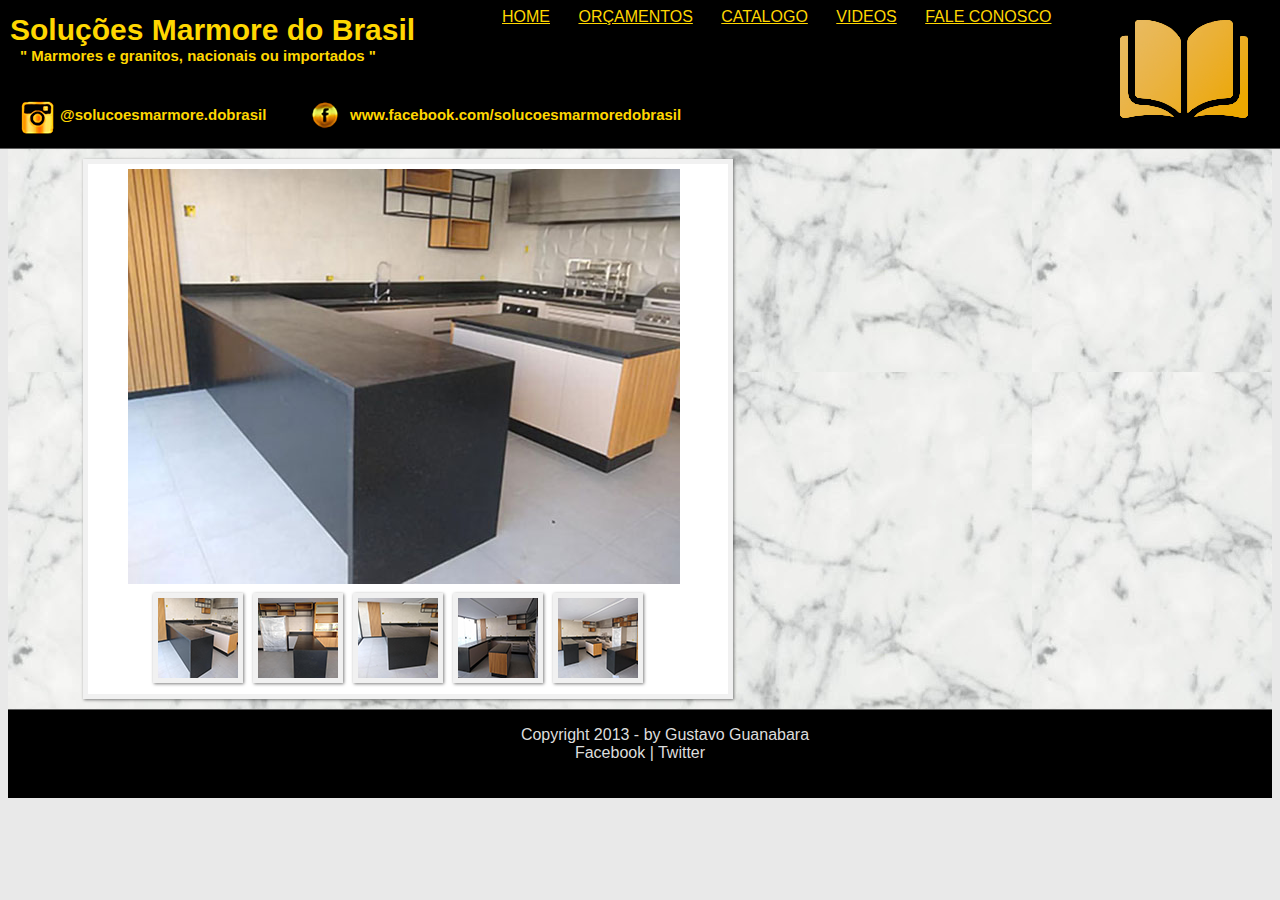
==== catalogo.html @ ea9b39fb "Portifolho atualizado" ====
<!DOCTYPE html>
<html lang="pt-br">

<head>
     <meta charset="utf-8"/>
	 <title>Tudo sobre o Google Glass </title>
	 <link rel="stylesheet" href="_css/estilo.css">
	 <link rel="stylesheet"  href="_css/fotos.css">
	
</head>

<script src="_javascript/funcoes.js"></script>

<body>
<div id="interface">

	<header id="cabeçalho">
    <hgroup>

	<h1>Soluções Marmore do Brasil </h1>
	<h2>" Marmores e granitos, nacionais ou importados "</h2>
	</hgroup>
	
	<img id="icone" src="_imagens/Catalogo.png">
	
	<a href="https://www.instagram.com/solucoesmarmore.dobrasil/" target="_blank"><img id='insta' src="_imagens/instagram logo.png">
		<h3>@solucoesmarmore.dobrasil</h2></a>
   
	<a href="https://www.facebook.com/solucoesmarmoredobrasil" target="_blank"><img id="face"  src="_imagens/face icone.png">
	<h4>www.facebook.com/solucoesmarmoredobrasil</h4></a>

<nav  id="menu">
	<h1>Menu Principal</h1>
	<ul type="disc">
		<li onmouseover="mudaFoto('_imagens/home.png')" onmouseout="mudaFoto('_imagens/Catalogo.png')"><a href="index.html"> Home</a></li>

		<li onmouseover="mudaFoto('_imagens/orçamento.png')" onmouseout="mudaFoto('_imagens/Catalogo.png')"><a href="orçamentos.html">Orçamentos</a></li>

		<li onmouseover="mudaFoto('_imagens/Catalogo.png')" onmouseout="mudaFoto('_imagens/Catalogo.png')"><a href="catalogo.html">Catalogo</a></li>

		<li onmouseover="mudaFoto('_imagens/video.png')" onmouseout="mudaFoto('_imagens/Catalogo.png')"><a href="video.html">Videos</a></li> 

		<li onmouseover="mudaFoto('_imagens/contato.png')" onmouseout="mudaFoto('_imagens/Catalogo.png')"><a href="fale-conosco.html">Fale conosco</a></li>
	</ul>
</nav>
	</header>

<section id="corpo-01">
	<section id="primaria-01">

	<img id="destaque" src="_imagens/coxinha-completa/01.jpg">

	<ul id="secundaria-01">
		<li id="foto01" onclick="mostraFoto('_imagens/coxinha-completa/01.jpg')"></li>
		<li id="foto02" onclick="mostraFoto('_imagens/coxinha-completa/02.png')"></li>
		<li id="foto03" onclick="mostraFoto('_imagens/coxinha-completa/03.png')"></li>
		<li id="foto04" onclick="mostraFoto('_imagens/coxinha-completa/04.jpg')"></li>
		<li id="foto05" onclick="mostraFoto('_imagens/coxinha-completa/05.jpg')"></li>
	</ul>  
	</section>
</section>
</div>

<footer id="rodape">
<p>Copyright 2013 - by Gustavo Guanabara<br>
    Facebook | Twitter</p>
</footer>

</body>
</html>
---- _css/estilo.css ----
@charset "utf-8";

/*Formatação visual do body*/
body{
    font-family: Arial, sans-serif;
    background-color:#92919133;
    color:black;
}

/*Formatação da tag <div>*/
div#interface{
    width: auto;
    background-image: url(../_imagens/granito\ branco.jpg);
    margin: -20px auto 0px auto;
    box-shadow: opx 0px 10px rgba(0, 0, 0, 0.5 );
    padding: 10px ;
}

/*Formatação dos paragrafos*/
p{
    text-align: justify;
    text-indent: 50px;
}

a{
    color: #606060;
    text-decoration: none;
}
a:hover{
    text-decoration: underline;
}

/*Configuração da primeira imagem*/
header#cabeçalho img#icone{
    position: absolute;
    top: 5px;
    left: 1120px;
}

/*Configuração do icone do instagram*/
header#cabeçalho img#insta{
    position: absolute;
    top: 100px;
    left: 20px;
}

/*Configuração do perfil do instagram */
header#cabeçalho h3{
    font-family: Arial, sans-serif;
    color: gold;
    font-size: 15px;
    padding: 0px;
    margin-left: 60px;
    margin-top: 30px;
    position: absolute;
}

/*Configuração do icone do facebook*/
header#cabeçalho img#face{
    position: absolute;
    top: 90px;
    left: 300px;
}

/*Configuração do perfil do facebook */
header#cabeçalho h4{
    font-family: Arial, sans-serif;
    color: gold;
    font-size: 15px;
    padding: 10px;
    margin-left: 340px;
    margin-top: 20px;
    position:absolute;
}

/*Formatação do Cabeçalho*/
header#cabeçalho {
    border-bottom: 1px #606060 solid;
    height: 150px;
    background-color: black;
    margin-right: -18px;
    margin-left: -18px;
    margin-top: -50px;
    
   
}
header#cabeçalho h1{
    font-family: Arial, Helvetica, sans-serif;
    font-size: 30px;
    color: gold;
    text-shadow: 1px 1px 1px rgba(0, 0, 0, 0.4 );
    padding: 10px;
    padding-top: 15px;
    margin-bottom: 0px;
    margin-top: 50px;

}
header#cabeçalho h2{
    font-family: Arial, sans-serif;
    color: gold;
    font-size: 15px;
    padding: 0px;
    margin-top: -10px;
    margin-left: 20px;
}

/*Formatação de imagem com legenda*/
figure.foto-legenda{
    position: relative;
    border: 8px solid white;
    box-shadow: 1px 1px 4px black;
}
figure.foto-legenda img{
    width: 100%;
    height: 100%;
}
figure.foto-legenda figcaption{
    opacity: 0;
    position: absolute;
    top: 0px;
    background-color: rgba(0, 0, 0, 0.4 );
    color: white;
    width: 100%;
    height: 100%;
    padding: 10px;
    box-sizing: border-box;
    transition: opacity 1s;
}
figure.foto-legenda:hover figcaption{
    opacity: 1;
}


/*Formatação do Menu*/
nav#menu{
    display: block;
    background-color: black;
    
}

nav#menu ul{
    list-style:none ;
    text-transform: uppercase;
    position: absolute;
    top: -20px;
    left:450px ;
    background-color: black;

}
nav#menu li{
    display: inline-block;
    background-color: #000000d7;
    
    padding: 10px;
    margin: 2px;
    transition: background-color 1s ;
}
nav#menu li:hover{
    background-color: #606060;
}
nav#menu h1{
    display: none;
}
nav#menu a{
    color: gold;
    text-decoration: underline;
}

/*configurção do texto da section*/
section#corpo{
    display: block;
    width: 975px;
    float: center;
    padding-right: 10px; 
    padding-left: 10px;
    background-color: rgba(241, 214, 173, 0.836);
    margin: auto;
    
}


/*configuração do rodape*/
footer#rodape{
    clear: both;
    border-top: 1px solid #606060;
    color: #dddddd;
    background-color: black;
    margin-top: auto;
    margin-bottom: -50;
    padding-bottom: 20px;
    
}
footer#rodape p{
    text-align: center;
}

/*configuração da tabela*/
table#tabelaitem{
    border: 1px solid #606060;
    border-spacing: 0px;
    margin-left: auto;
    margin-right: auto;
}
table#tabelaitem td.cd{
    background-color: #60606073;
    padding-left: 100px;
    padding-right: 100px;
}

/*configuração da tag artigo*/
article#artigo-principal h2{
    font-size: 13pt;
    color: #606060;
    background-color: #dddddd;
    padding: 5px 0px 5px 10px;
    margin: 10px 0px 10px 0px;
}
header#cabeçalho-artigo h1{
    font-family: 'FonteLogo', sans-serif;
    font-size: 20pt;
    margin-bottom: 0px;
    margin-top: 0px;
}
header#cabeçalho-artigo h2{ 
    font-size: 13pt;
    color: #3d3b3b;
    background-color: #ffffff;
    margin: 0px;
}
header#cabeçalho-artigo h3{
    font-size: 12px;
    color: #606060;
}
---- _css/fotos.css ----
@charset "utf-8";
/*Configuração do corpo 01*/
section#corpo-01{
    display: block;
    border: blue ;
    padding: 10px;
    height: 530px;
    margin-left: 55px;
    margin-right: 55px;
}
/*Configuração da seção primaria 01*/
section#primaria-01{
    display: block;
    height: 530px;
    width: 640px;
    border: 5px solid rgb(241, 241, 241);
    background-color: #ffffff;
    box-shadow: 1px 1px 3px rgba(0,0,0, .5) ;
    float: center;
    border-left: auto;
    border-top: auto;
    margin-bottom: -10px;
}
/*configuração da imagem em destaque*/
img#destaque{
    margin-left: 40px;
    margin-top: 5px;
    float:unset;
}

/*Configuraçõa da Lista "Secundaria 01" UL*/
ul#secundaria-01{
    display: solid;
    list-style: none;
    position: relative;
    width: 550px;
    margin-left:20px ;
    margin-top: auto;
    padding: center;
    overflow: hidden;
    list-style: none;
    border: black  ;
    
}
/*Configuração das molduras da lista "Secundaria 01" IL*/
ul#secundaria-01 li {
    float: left;
    width: 80px;
    height: 80px;
    margin: 5px;
    border: 5px solid rgb(241, 241, 241);
    background-color: #ffffff;
    box-shadow: 1px 1px 3px rgba(0,0,0, .5) ;
}
/*Configuração para colocar as fotos de plano de fundo*/
ul#secundaria-01 li#foto01{
    background-image: url("../_imagens/coxinha-completa/01_pequena.png") ; 
}
ul#secundaria-01 li#foto02{
    background-image: url("../_imagens/coxinha-completa/02_pequena.png") ; 
}
ul#secundaria-01 li#foto03{
    background-image: url("../_imagens/coxinha-completa/03_pequena.png") ; 
}
ul#secundaria-01 li#foto04{
    background-image: url("../_imagens/coxinha-completa/04_pequena.png") ; 
}
ul#secundaria-01 li#foto05{
    background-image: url("../_imagens/coxinha-completa/05_pequena.png") ; 
}
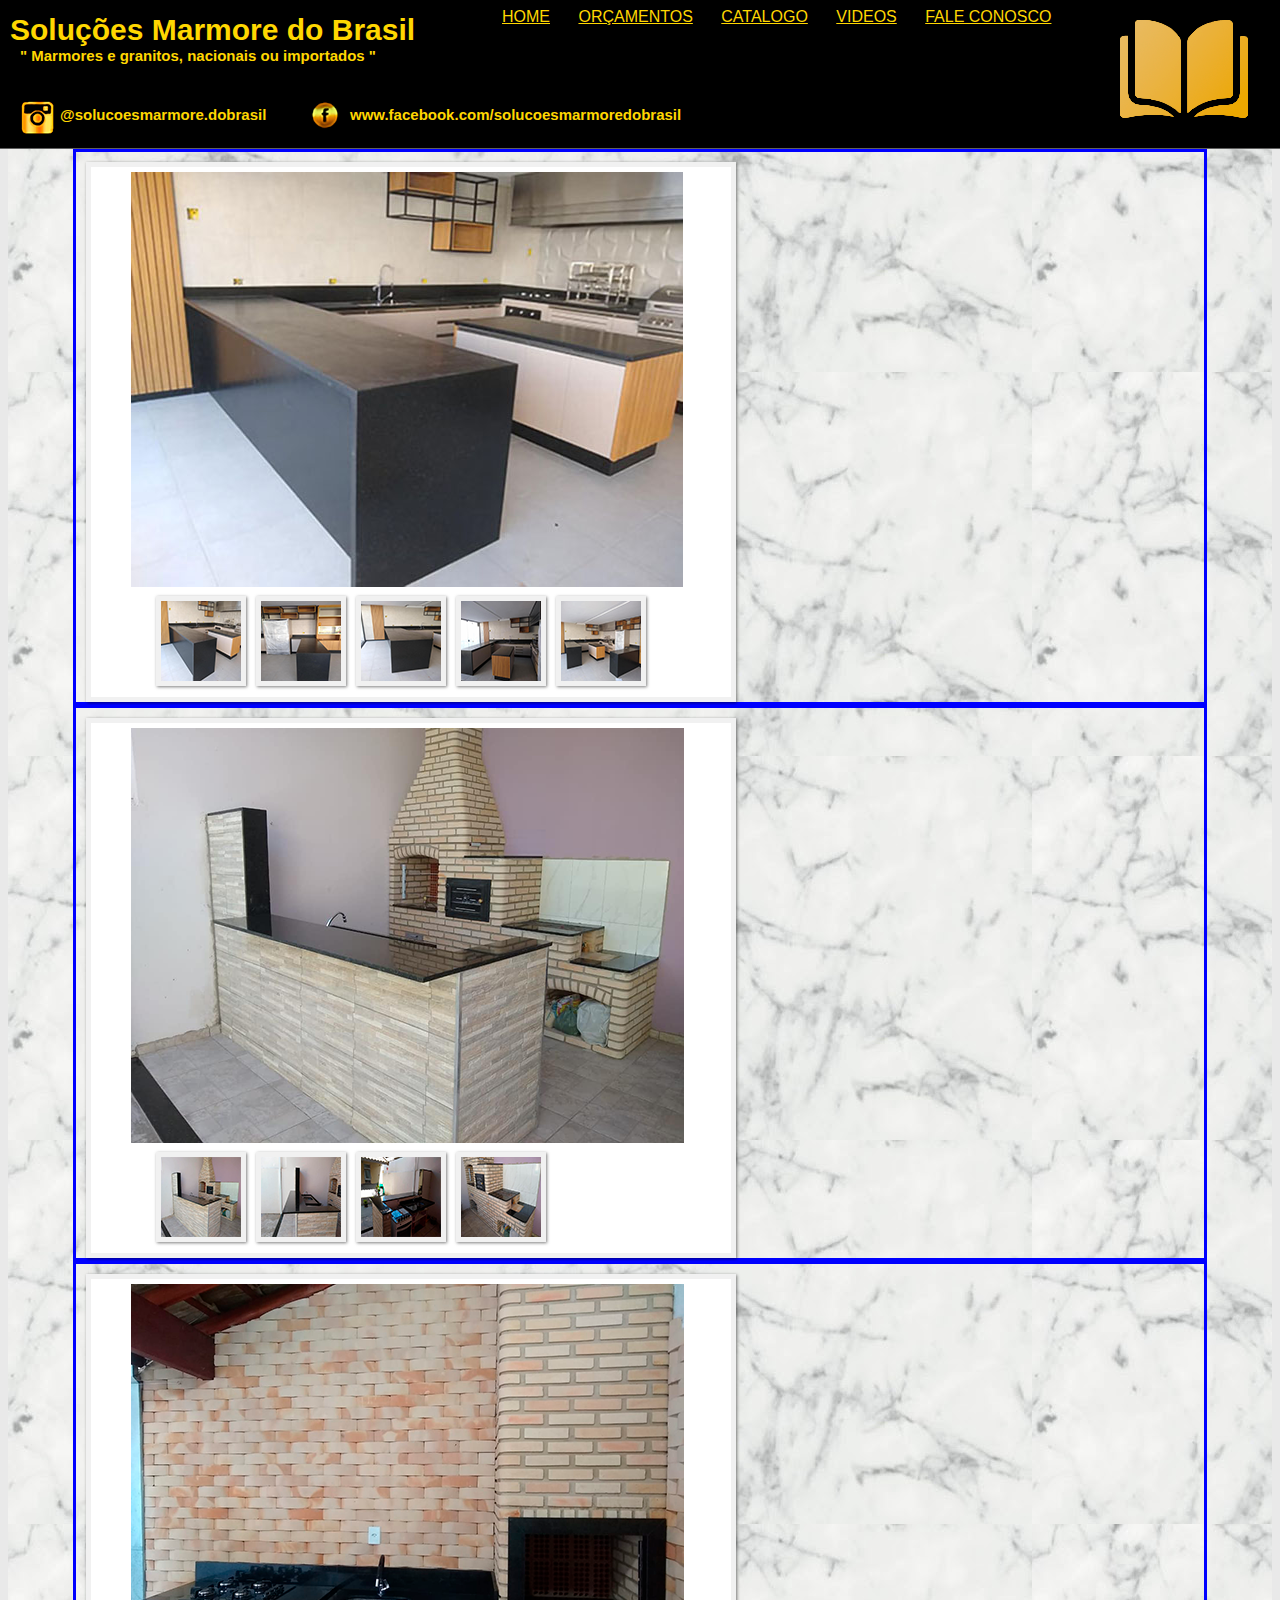
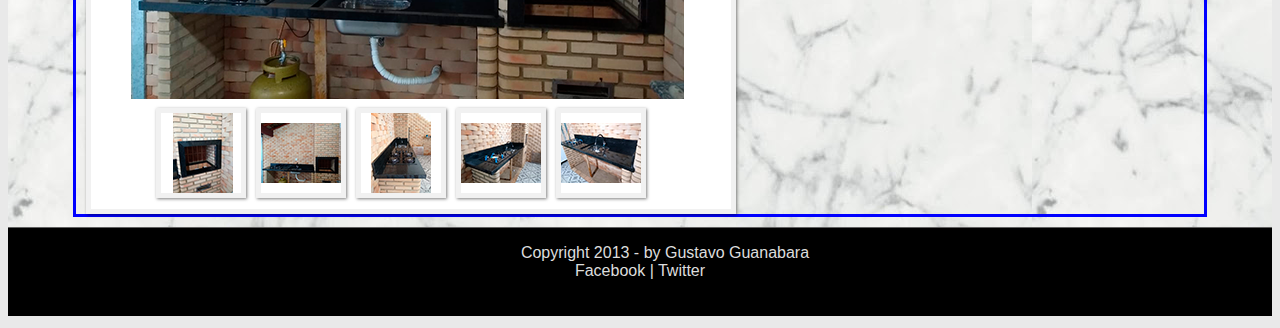
==== commit 4d9e08b3: "adição ao portifolho" ====
--- a/catalogo.html
+++ b/catalogo.html
@@ -45,20 +45,51 @@
 </nav>
 	</header>
 
-<section id="corpo-01">
-	<section id="primaria-01">
+<section id="corpo-01" class="corpoModelo">
+	<section id="primaria-01" class="primarioModelo">
 
-	<img id="destaque" src="_imagens/coxinha-completa/01.jpg">
+	<img id="destaque-01" class="destaque" src="_imagens/coxinha-completa/01.jpg">
 
-	<ul id="secundaria-01">
-		<li id="foto01" onclick="mostraFoto('_imagens/coxinha-completa/01.jpg')"></li>
-		<li id="foto02" onclick="mostraFoto('_imagens/coxinha-completa/02.png')"></li>
-		<li id="foto03" onclick="mostraFoto('_imagens/coxinha-completa/03.png')"></li>
-		<li id="foto04" onclick="mostraFoto('_imagens/coxinha-completa/04.jpg')"></li>
-		<li id="foto05" onclick="mostraFoto('_imagens/coxinha-completa/05.jpg')"></li>
+	<ul id="secundaria-01" class="secundaria">
+		<li id="foto01" onclick="mostraFoto1('_imagens/coxinha-completa/01.jpg')"></li>
+		<li id="foto02" onclick="mostraFoto1('_imagens/coxinha-completa/02.png')"></li>
+		<li id="foto03" onclick="mostraFoto1('_imagens/coxinha-completa/03.png')"></li>
+		<li id="foto04" onclick="mostraFoto1('_imagens/coxinha-completa/04.jpg')"></li>
+		<li id="foto05" onclick="mostraFoto1('_imagens/coxinha-completa/05.jpg')"></li>
+	</ul>  
+
+	</section>
+</section>
+
+<section id="corpo-02"  class="corpoModelo">
+	<section id="primaria-02" class="primarioModelo">
+
+	<img id="destaque-02" class="destaque" src="_imagens/churrasqueira-completa/01.png">
+
+	<ul id="secundaria-02" class="secundaria">
+		<li id="foto01" onclick="mostraFoto2('_imagens/churrasqueira-completa/01.png')"></li>
+		<li id="foto02" onclick="mostraFoto2('_imagens/churrasqueira-completa/02.png')"></li>
+		<li id="foto03" onclick="mostraFoto2('_imagens/churrasqueira-completa/03.png')"></li>
+		<li id="foto04" onclick="mostraFoto2('_imagens/churrasqueira-completa/04.png')"></li>
 	</ul>  
 	</section>
 </section>
+
+<section id="corpo-03"  class="corpoModelo">
+	<section id="primaria-03" class="primarioModelo">
+
+	<img id="destaque-03" class="destaque" src="_imagens/churrasqueira-completa-02/02.png">
+
+	<ul id="secundaria-03" class="secundaria">
+		<li id="foto01" onclick="mostraFoto3('_imagens/churrasqueira-completa-02/01.png')"></li>
+		<li id="foto02" onclick="mostraFoto3('_imagens/churrasqueira-completa-02/02.png')"></li>
+		<li id="foto03" onclick="mostraFoto3('_imagens/churrasqueira-completa-02/03.png')"></li>
+		<li id="foto04" onclick="mostraFoto3('_imagens/churrasqueira-completa-02/04.png')"></li>
+		<li id="foto05" onclick="mostraFoto3('_imagens/churrasqueira-completa-02/05.png')"></li>
+	</ul>  
+	</section>
+</section>
+
 </div>
 
 <footer id="rodape">
--- a/_css/fotos.css
+++ b/_css/fotos.css
@@ -1,15 +1,15 @@
 @charset "utf-8";
-/*Configuração do corpo 01*/
-section#corpo-01{
+/*Configuração dos corpos das sections*/
+section.corpoModelo{
     display: block;
-    border: blue ;
+    border: blue solid;
     padding: 10px;
     height: 530px;
     margin-left: 55px;
     margin-right: 55px;
 }
 /*Configuração da seção primaria 01*/
-section#primaria-01{
+section.primarioModelo{
     display: block;
     height: 530px;
     width: 640px;
@@ -21,15 +21,15 @@
     border-top: auto;
     margin-bottom: -10px;
 }
-/*configuração da imagem em destaque*/
-img#destaque{
+/*configuração das imagens em destaque*/
+img.destaque{
     margin-left: 40px;
     margin-top: 5px;
     float:unset;
 }
 
-/*Configuraçõa da Lista "Secundaria 01" UL*/
-ul#secundaria-01{
+/*Configuraçõa das Listas "Secundarias" UL*/
+ul.secundaria{
     display: solid;
     list-style: none;
     position: relative;
@@ -42,8 +42,8 @@
     border: black  ;
     
 }
-/*Configuração das molduras da lista "Secundaria 01" IL*/
-ul#secundaria-01 li {
+/*Configuração das molduras das lista "Secundarias" IL*/
+ul.secundaria li {
     float: left;
     width: 80px;
     height: 80px;
@@ -52,7 +52,7 @@
     background-color: #ffffff;
     box-shadow: 1px 1px 3px rgba(0,0,0, .5) ;
 }
-/*Configuração para colocar as fotos de plano de fundo*/
+/*Configuração para colocar as fotos em miniatura " 01 "*/
 ul#secundaria-01 li#foto01{
     background-image: url("../_imagens/coxinha-completa/01_pequena.png") ; 
 }
@@ -67,4 +67,35 @@
 }
 ul#secundaria-01 li#foto05{
     background-image: url("../_imagens/coxinha-completa/05_pequena.png") ; 
-}+}
+
+/*Configuração para colocar as fotos em miniatura " 02 "*/
+ul#secundaria-02 li#foto01{
+    background-image: url("../_imagens/churrasqueira-completa/01_pequena.png") ; 
+}
+ul#secundaria-02 li#foto02{
+    background-image: url("../_imagens/churrasqueira-completa/02_pequena.png") ; 
+}
+ul#secundaria-02 li#foto03{
+    background-image: url("../_imagens/churrasqueira-completa/03_pequena.png") ; 
+}
+ul#secundaria-02 li#foto04{
+    background-image: url("../_imagens/churrasqueira-completa/04_pequena.png") ; 
+}
+
+/*Configuração para colocar as fotos em miniatura " 03 "*/
+ul#secundaria-03 li#foto01{
+    background-image: url("../_imagens/churrasqueira-completa-02/01_pequena.png") ; 
+}
+ul#secundaria-03 li#foto02{
+    background-image: url("../_imagens/churrasqueira-completa-02/02_pequena.png") ; 
+}
+ul#secundaria-03 li#foto03{
+    background-image: url("../_imagens/churrasqueira-completa-02/03_pequena.png") ; 
+}
+ul#secundaria-03 li#foto04{
+    background-image: url("../_imagens/churrasqueira-completa-02/04_pequena.png") ; 
+}
+ul#secundaria-03 li#foto05{
+    background-image: url("../_imagens/churrasqueira-completa-02/05_pequena.png") ; 
+}
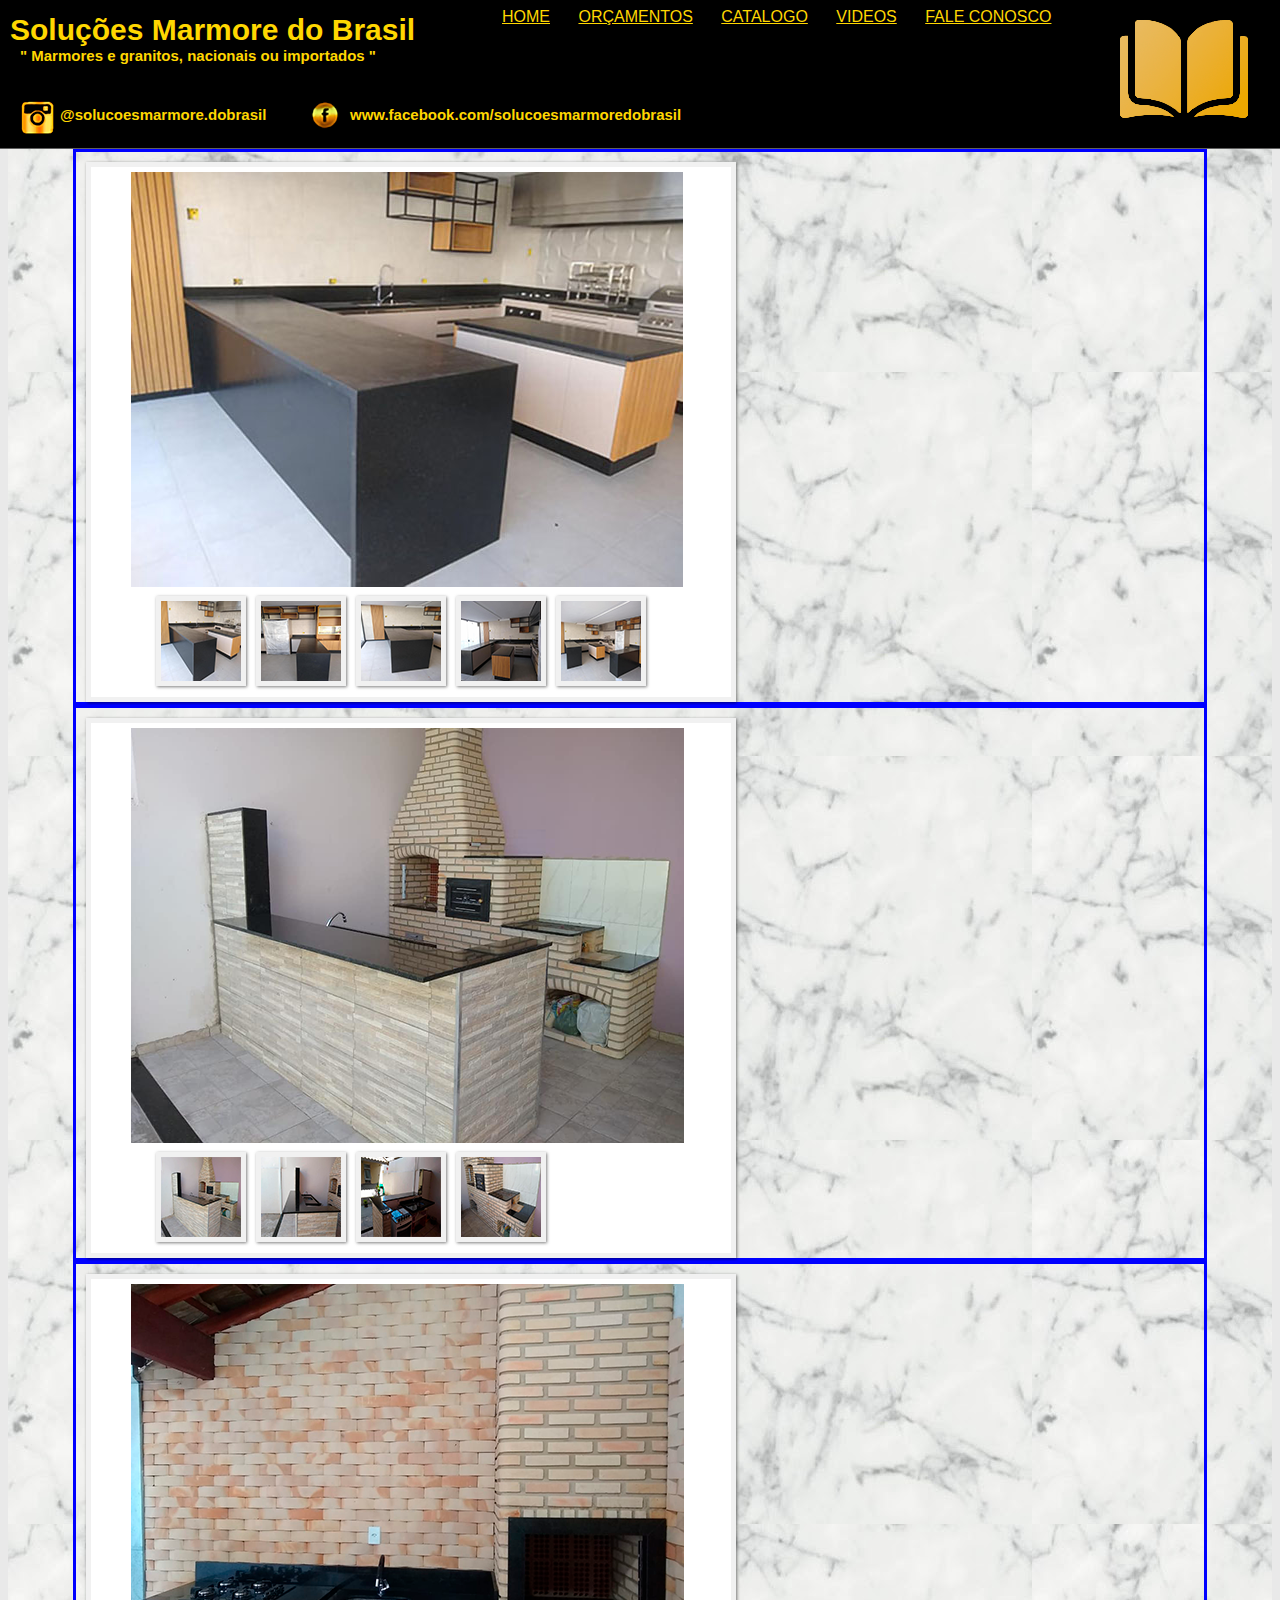
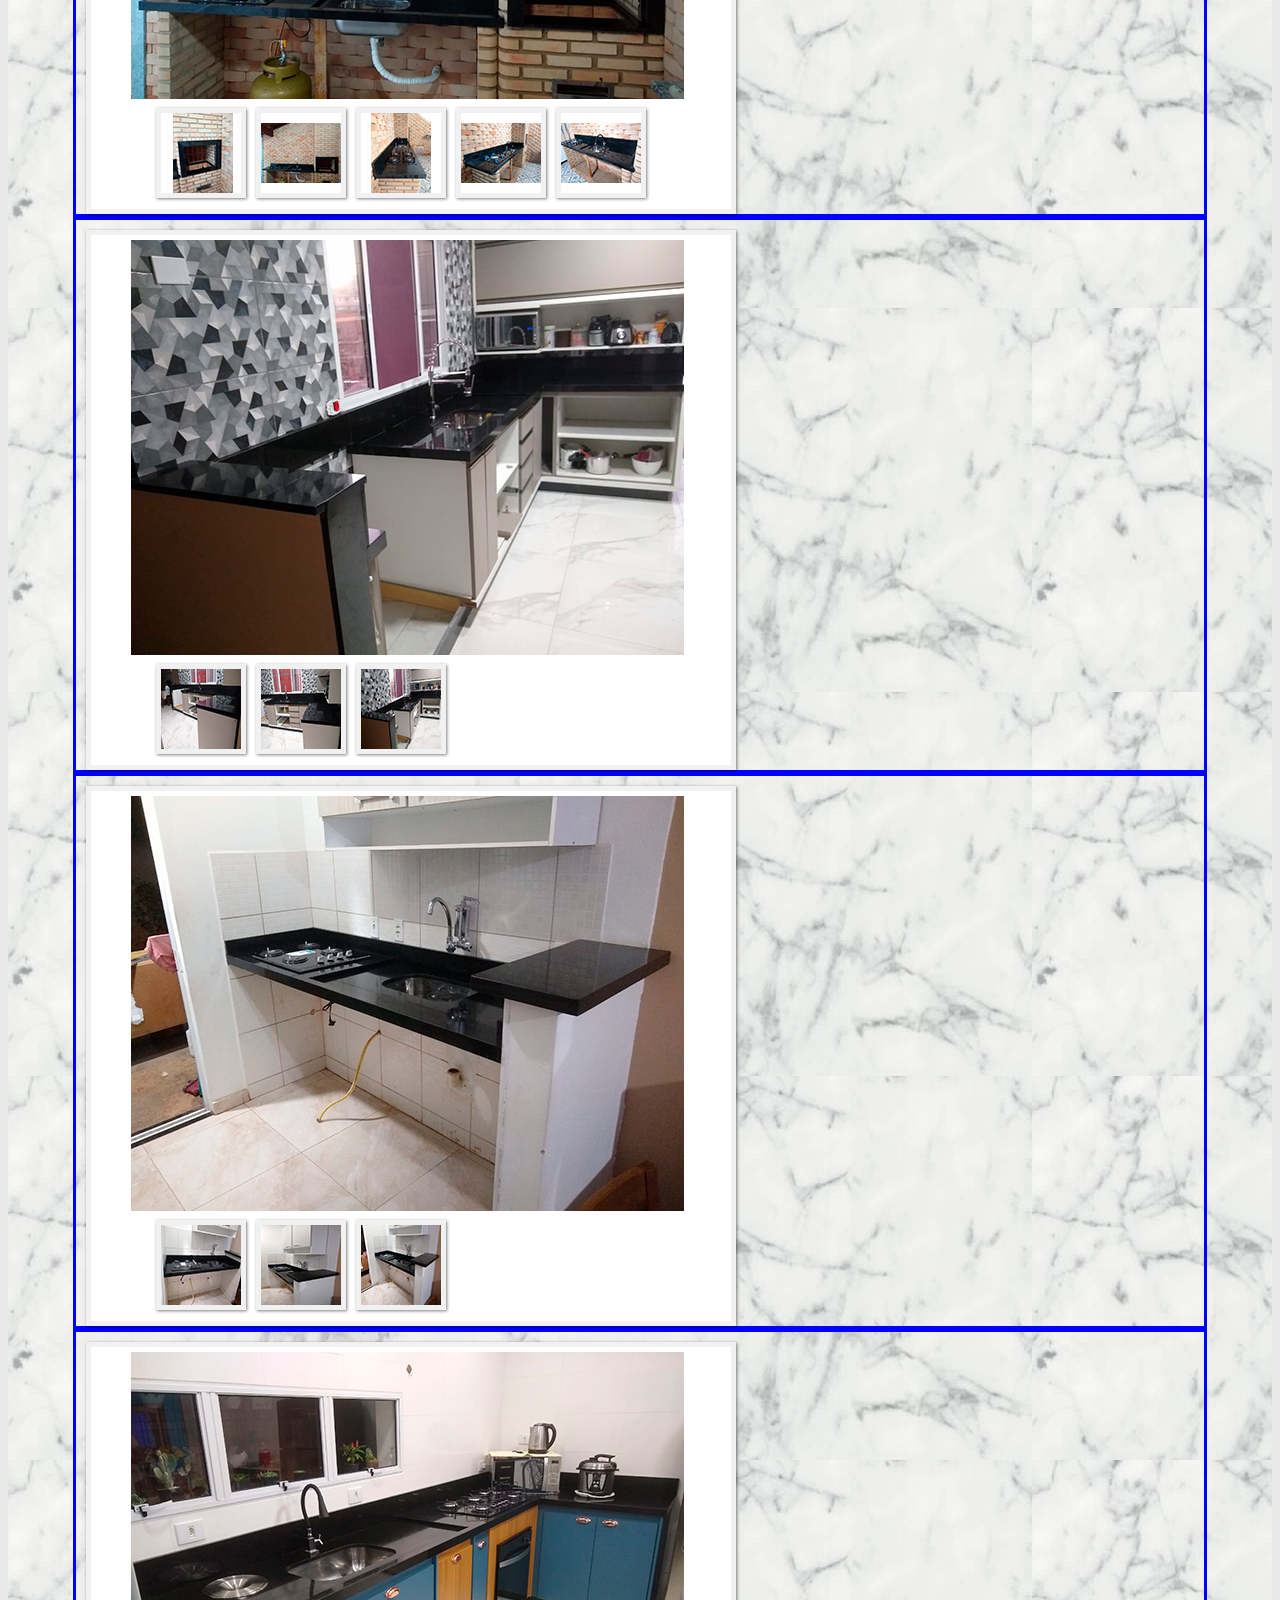
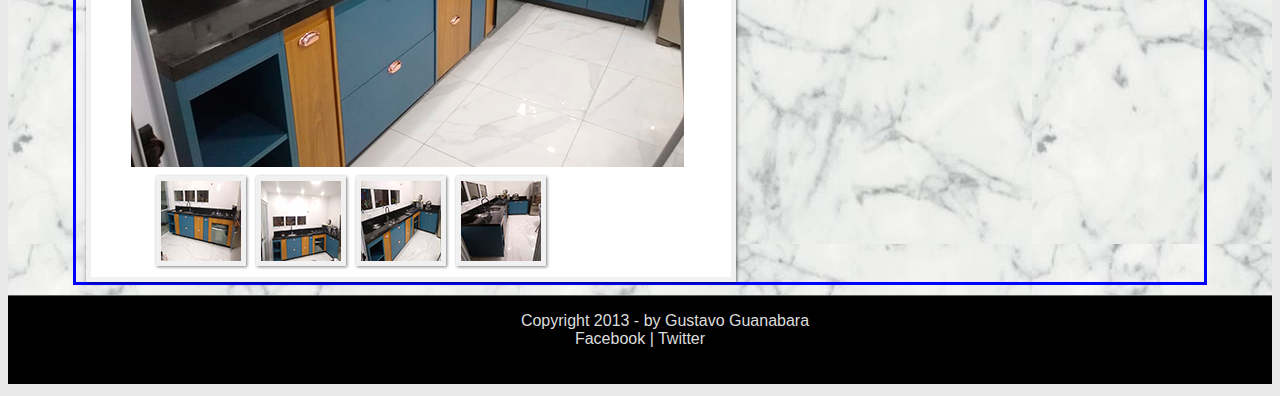
==== commit 7df67561: "Atualização de catalogo" ====
--- a/catalogo.html
+++ b/catalogo.html
@@ -90,6 +90,46 @@
 	</section>
 </section>
 
+<section id="corpo-04"  class="corpoModelo">
+	<section id="primaria-04" class="primarioModelo">
+
+	<img id="destaque-04" class="destaque" src="_imagens/conjunto-pia-02/03.png">
+
+	<ul id="secundaria-04" class="secundaria">
+		<li id="foto01" onclick="mostraFoto4('_imagens/conjunto-pia-02/01.png')"></li>
+		<li id="foto02" onclick="mostraFoto4('_imagens/conjunto-pia-02/02.png')"></li>
+		<li id="foto03" onclick="mostraFoto4('_imagens/conjunto-pia-02/03.png')"></li>
+	</ul>  
+	</section>
+</section>
+
+<section id="corpo-05"  class="corpoModelo">
+	<section id="primaria-05" class="primarioModelo">
+
+	<img id="destaque-05" class="destaque" src="_imagens/conjunto-pia/03.png">
+
+	<ul id="secundaria-05" class="secundaria">
+		<li id="foto01" onclick="mostraFoto5('_imagens/conjunto-pia/01.png')"></li>
+		<li id="foto02" onclick="mostraFoto5('_imagens/conjunto-pia/02.png')"></li>
+		<li id="foto03" onclick="mostraFoto5('_imagens/conjunto-pia/03.png')"></li>
+	</ul>  
+	</section>
+</section>
+
+<section id="corpo-06"  class="corpoModelo">
+	<section id="primaria-06" class="primarioModelo">
+
+	<img id="destaque-06" class="destaque" src="_imagens/conjunto-pia-03/03.png">
+
+	<ul id="secundaria-06" class="secundaria">
+		<li id="foto01" onclick="mostraFoto6('_imagens/conjunto-pia-03/01.png')"></li>
+		<li id="foto02" onclick="mostraFoto6('_imagens/conjunto-pia-03/02.png')"></li>
+		<li id="foto03" onclick="mostraFoto6('_imagens/conjunto-pia-03/03.png')"></li>
+		<li id="foto04" onclick="mostraFoto6('_imagens/conjunto-pia-03/04.png')"></li>
+	</ul>  
+	</section>
+</section>
+
 </div>
 
 <footer id="rodape">
--- a/_css/fotos.css
+++ b/_css/fotos.css
@@ -99,3 +99,39 @@
 ul#secundaria-03 li#foto05{
     background-image: url("../_imagens/churrasqueira-completa-02/05_pequena.png") ; 
 }
+
+/*Configuração para colocar as fotos em miniatura " 04 "*/
+ul#secundaria-04 li#foto01{
+    background-image: url("../_imagens/conjunto-pia-02/01_pequena.png") ; 
+}
+ul#secundaria-04 li#foto02{
+    background-image: url("../_imagens/conjunto-pia-02/02_pequena.png") ; 
+}
+ul#secundaria-04 li#foto03{
+    background-image: url("../_imagens/conjunto-pia-02/03_pequena.png") ; 
+}
+
+/*Configuração para colocar as fotos em miniatura " 05 "*/
+ul#secundaria-05 li#foto01{
+    background-image: url("../_imagens/conjunto-pia/01_pequena.png") ; 
+}
+ul#secundaria-05 li#foto02{
+    background-image: url("../_imagens/conjunto-pia/02_pequena.png") ; 
+}
+ul#secundaria-05 li#foto03{
+    background-image: url("../_imagens/conjunto-pia/03_pequena.png") ; 
+}
+
+/*Configuração para colocar as fotos em miniatura " 06 "*/
+ul#secundaria-06 li#foto01{
+    background-image: url("../_imagens/conjunto-pia-03/01_pequena.png") ; 
+}
+ul#secundaria-06 li#foto02{
+    background-image: url("../_imagens/conjunto-pia-03/02_pequena.png") ; 
+}
+ul#secundaria-06 li#foto03{
+    background-image: url("../_imagens/conjunto-pia-03/03_pequena.png") ; 
+}
+ul#secundaria-06 li#foto04{
+    background-image: url("../_imagens/conjunto-pia-03/04_pequena.png") ; 
+}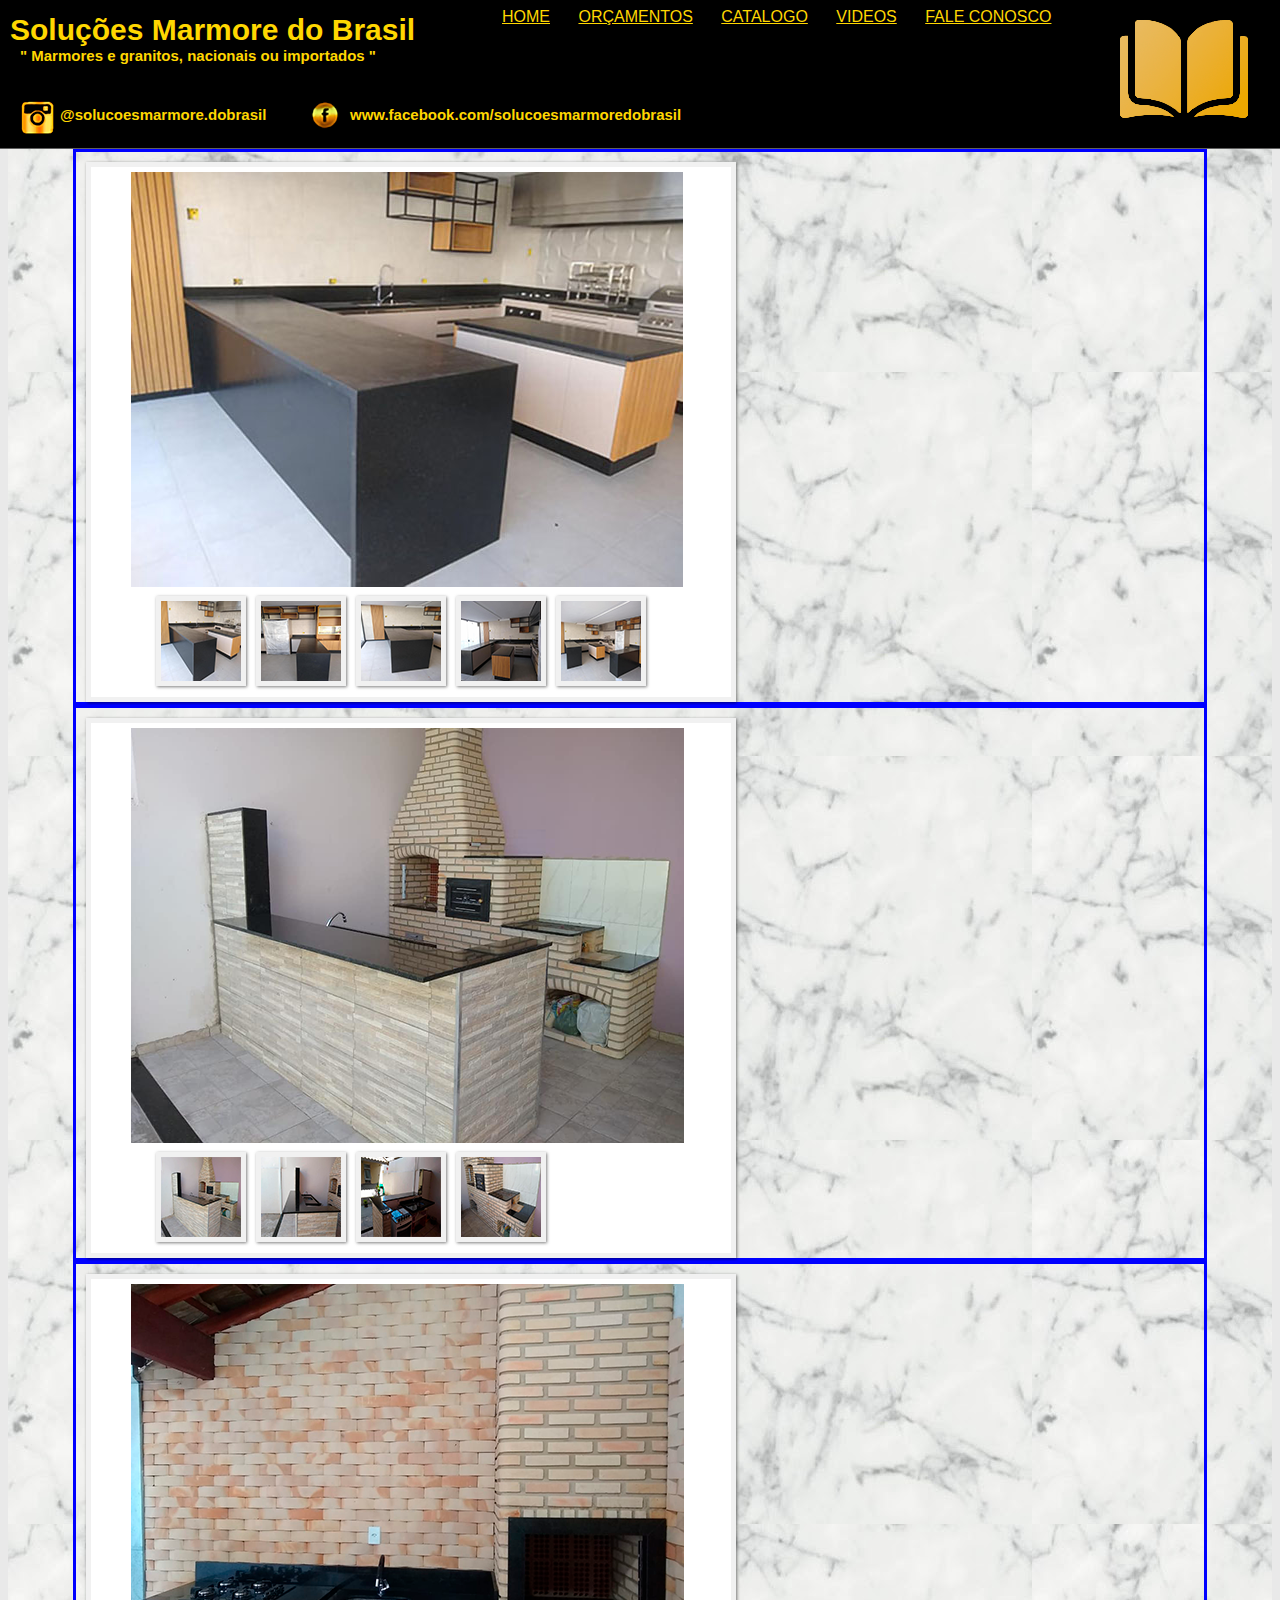
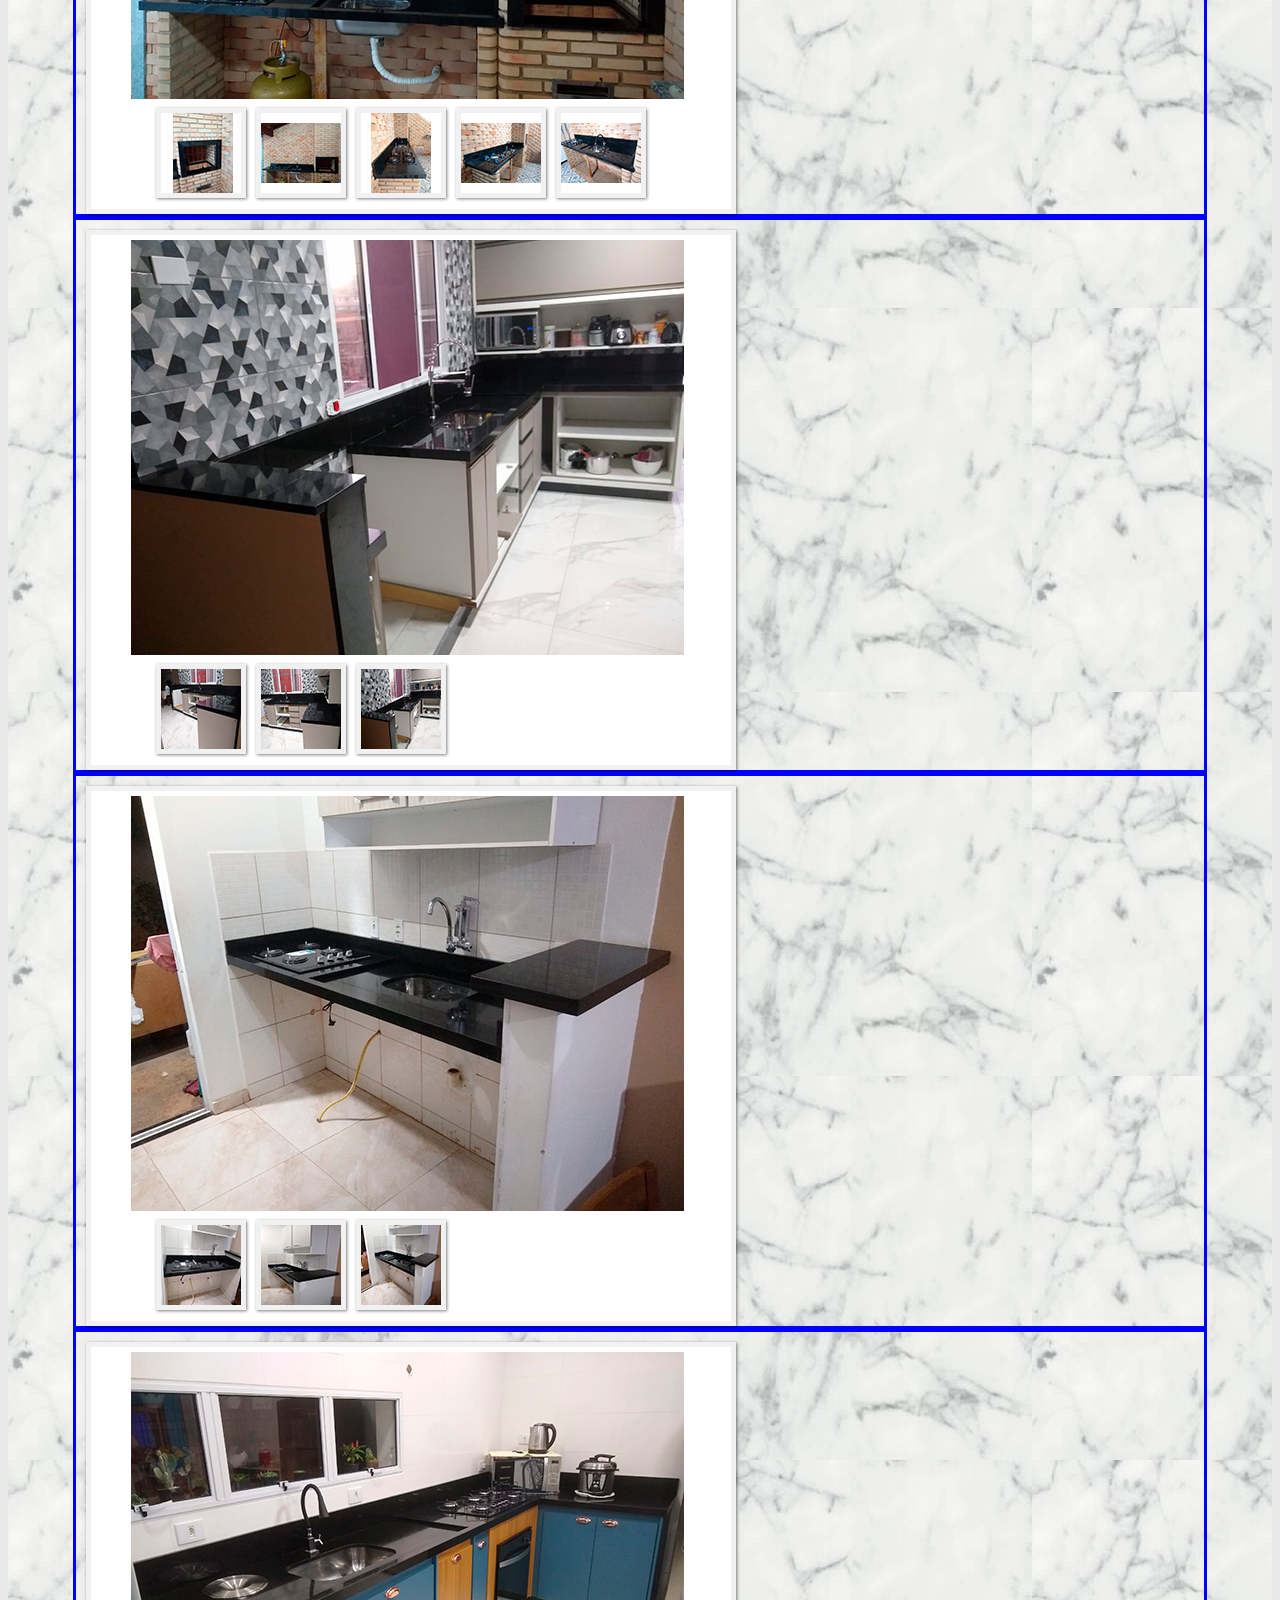
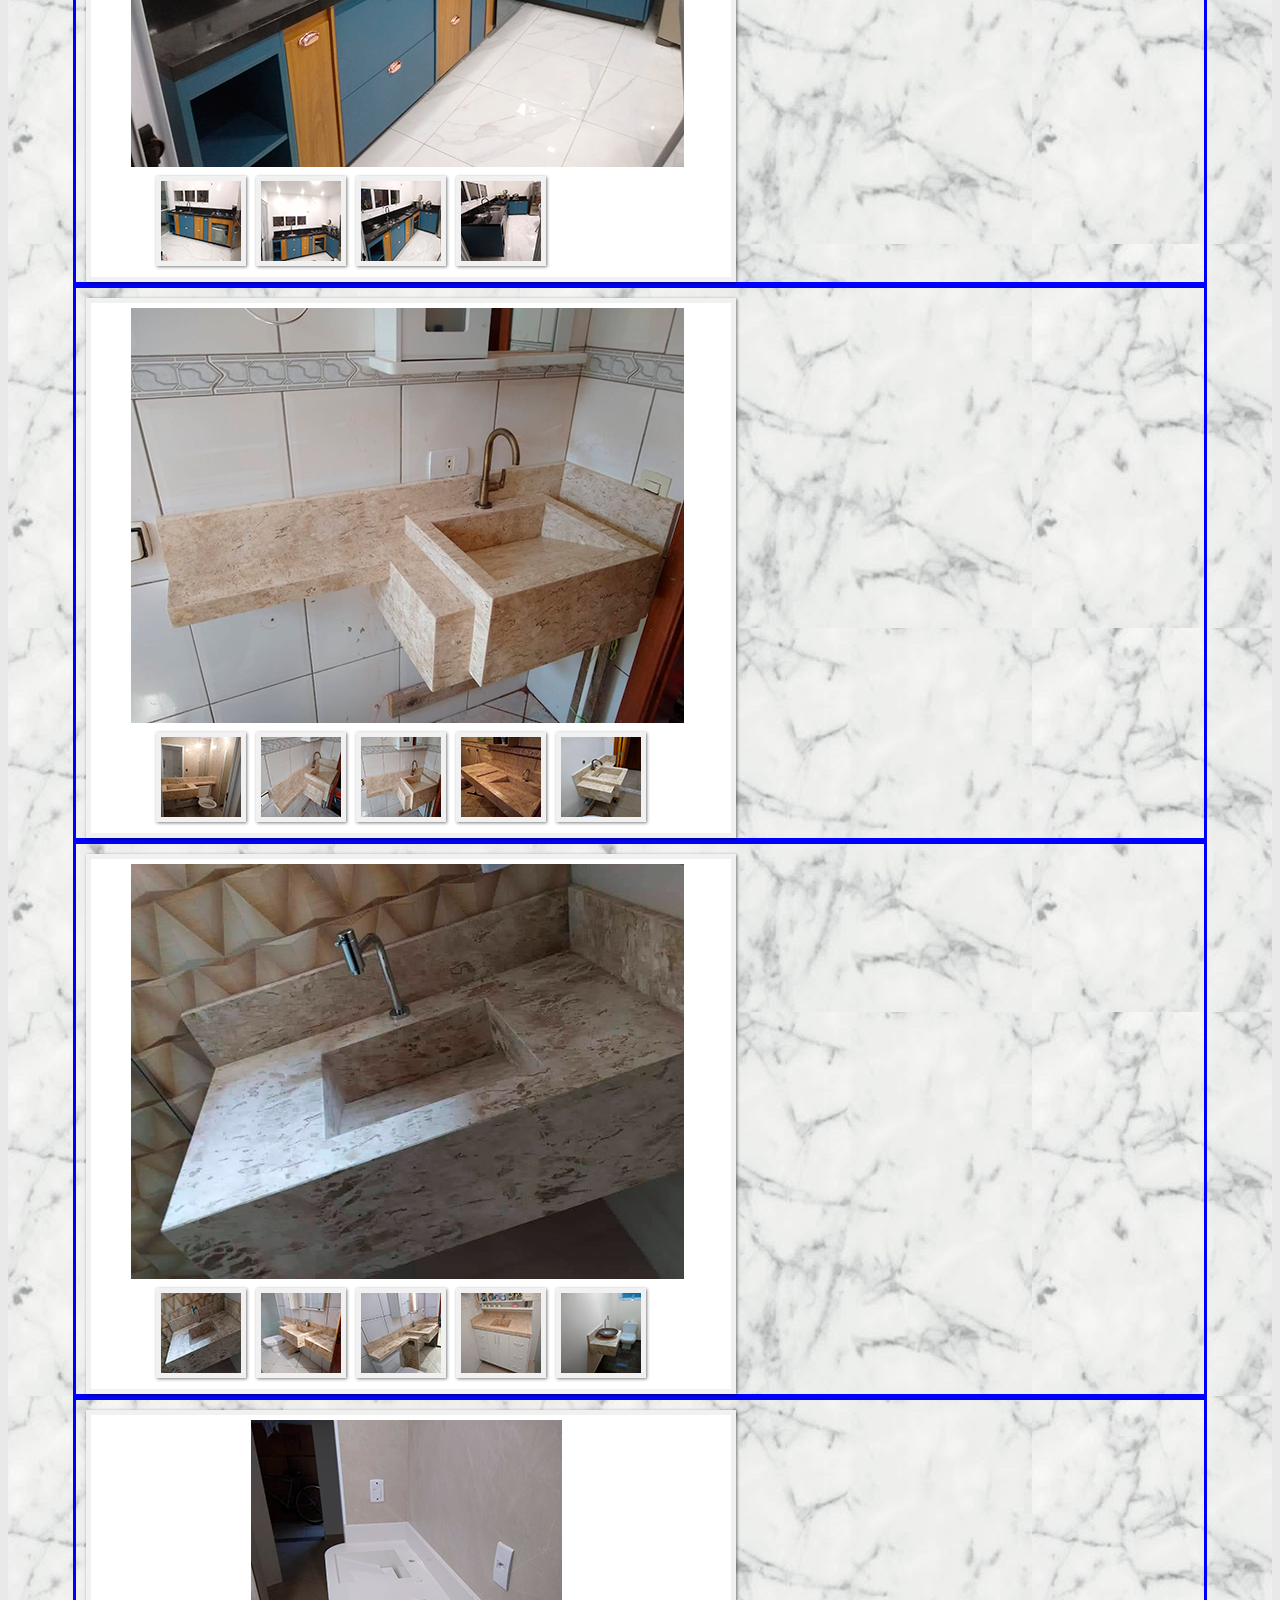
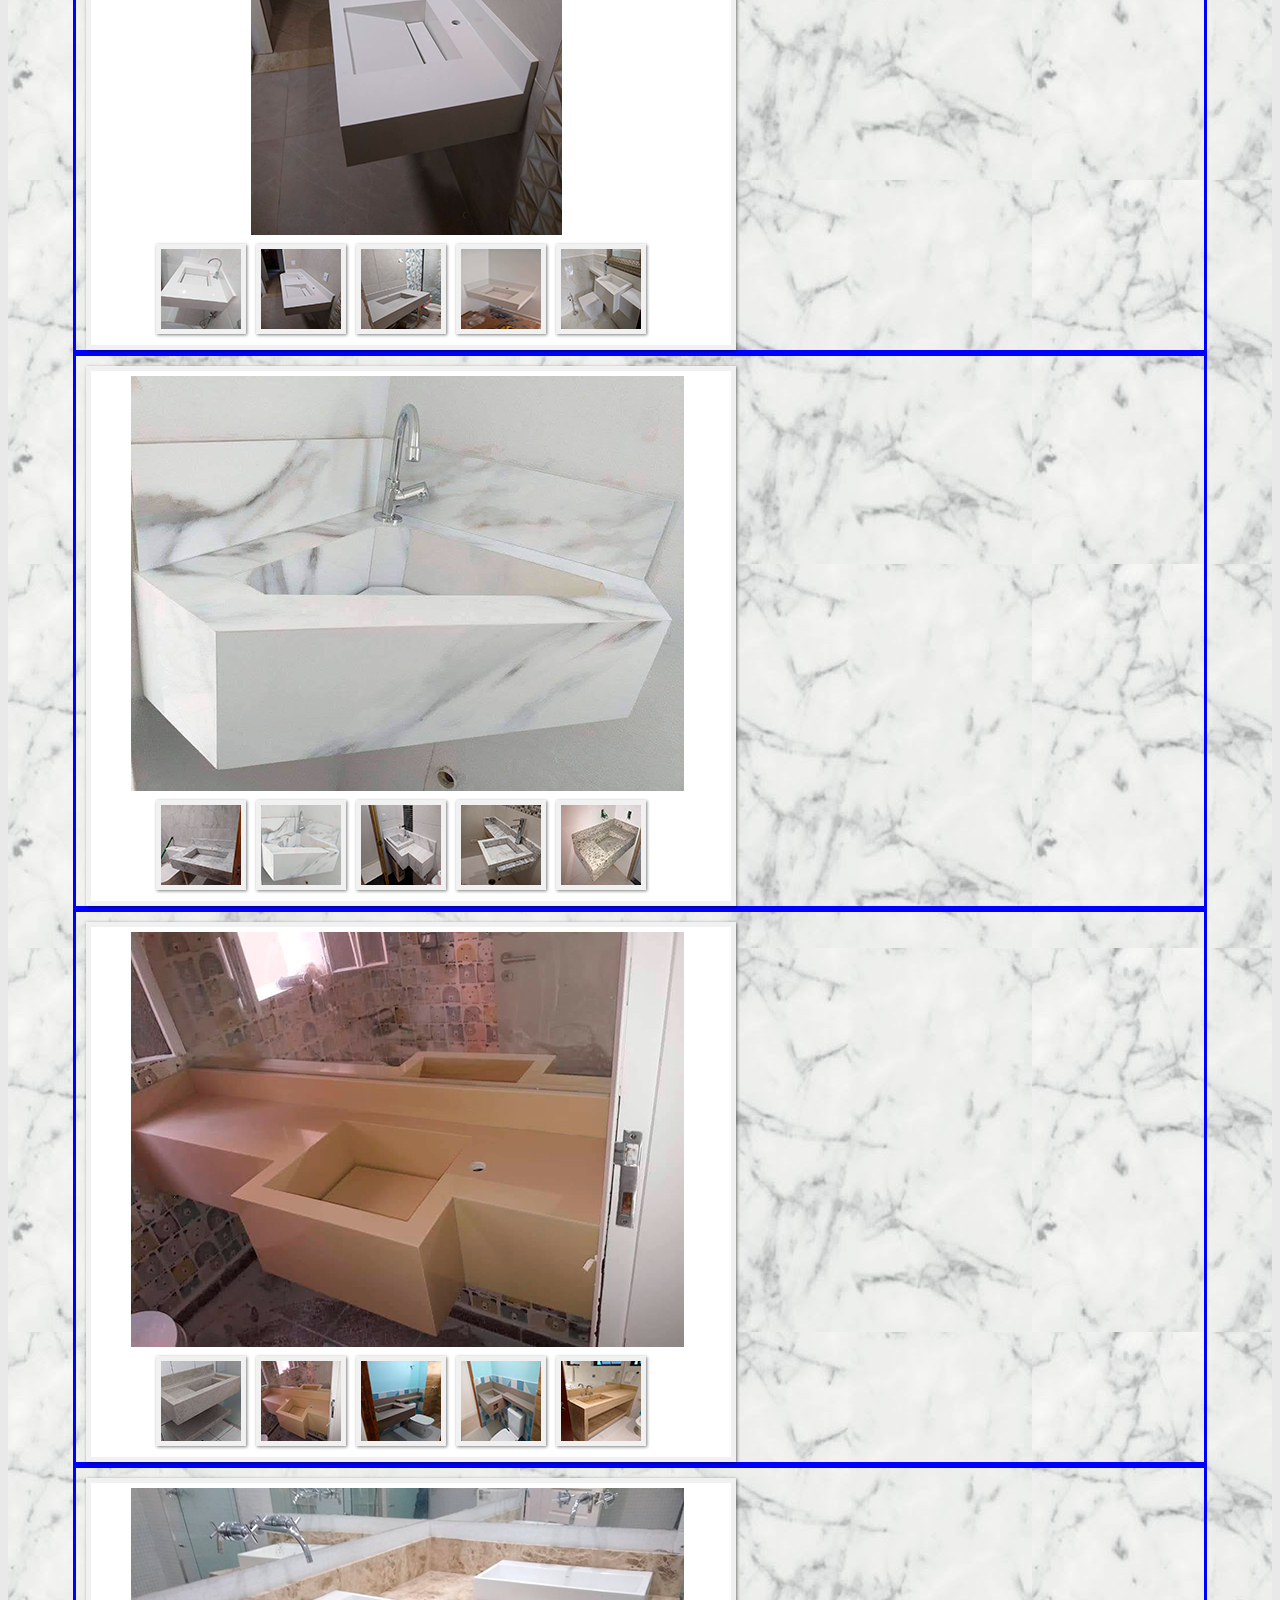
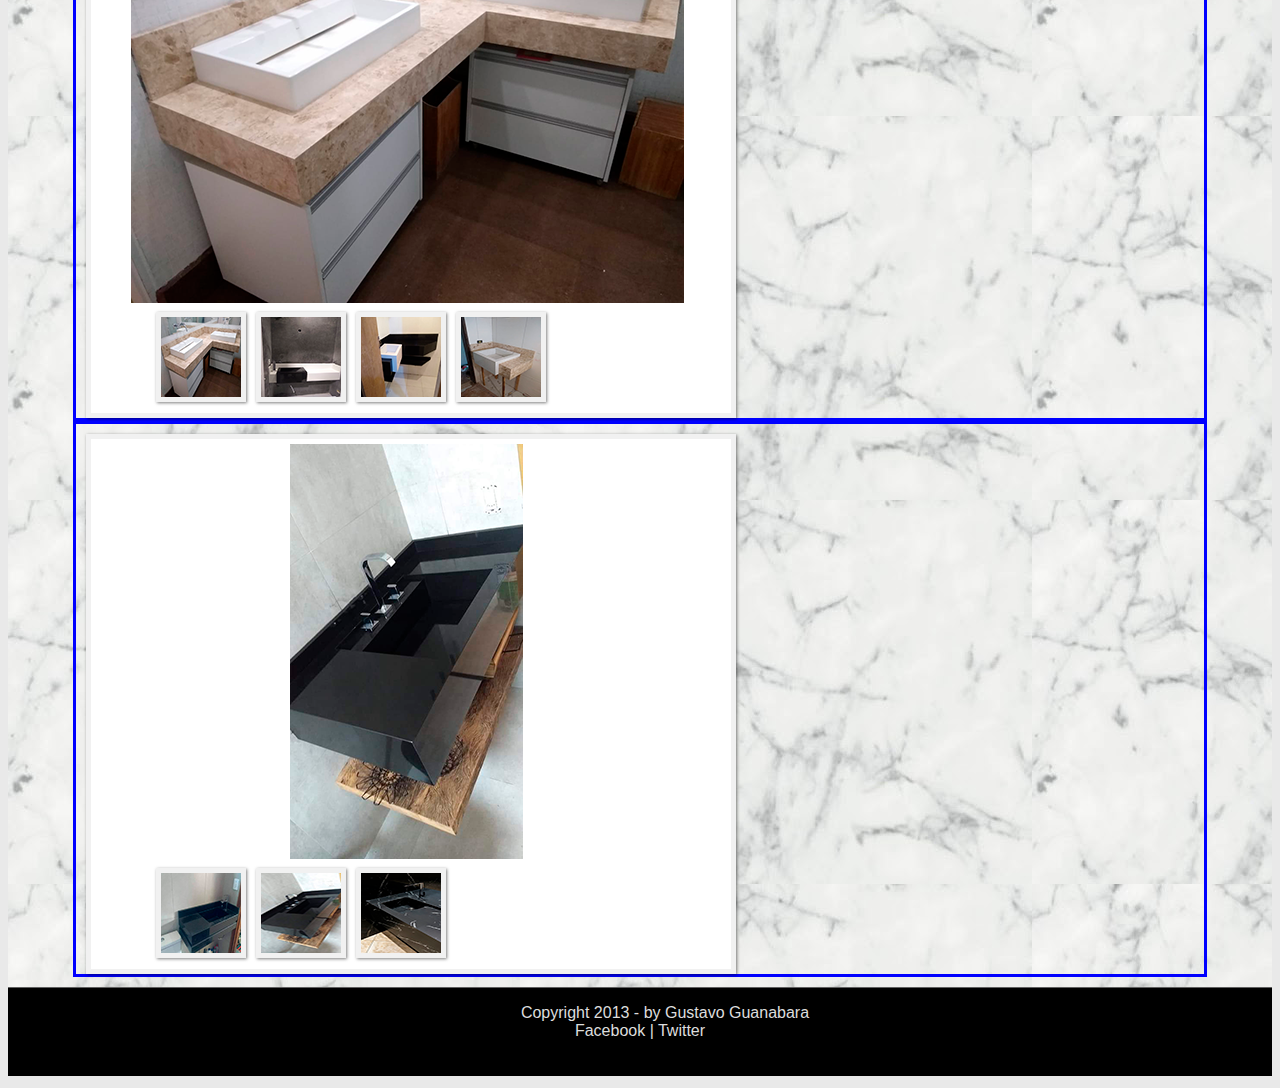
==== commit 1ca324ed: "atualização de portefolho" ====
--- a/catalogo.html
+++ b/catalogo.html
@@ -130,6 +130,115 @@
 	</section>
 </section>
 
+<section id="corpo-07" class="corpoModelo">
+	<section id="primaria-07" class="primarioModelo">
+
+	<img id="destaque-07" class="destaque" src="_imagens/travertino/03.png">
+
+	<ul id="secundaria-07" class="secundaria">
+		<li id="foto01" onclick="mostraFoto7('_imagens/travertino/01.png')"></li>
+		<li id="foto02" onclick="mostraFoto7('_imagens/travertino/02.png')"></li>
+		<li id="foto03" onclick="mostraFoto7('_imagens/travertino/03.png')"></li>
+		<li id="foto04" onclick="mostraFoto7('_imagens/travertino/04.png')"></li>
+		<li id="foto05" onclick="mostraFoto7('_imagens/travertino/05.png')"></li>
+	</ul>  
+
+	</section>
+</section>
+
+<section id="corpo-08" class="corpoModelo">
+	<section id="primaria-08" class="primarioModelo">
+
+	<img id="destaque-08" class="destaque" src="_imagens/travertino/06.png">
+
+	<ul id="secundaria-08" class="secundaria">
+		<li id="foto01" onclick="mostraFoto8('_imagens/travertino/06.png')"></li>
+		<li id="foto02" onclick="mostraFoto8('_imagens/travertino/07.png')"></li>
+		<li id="foto03" onclick="mostraFoto8('_imagens/travertino/08.png')"></li>
+		<li id="foto04" onclick="mostraFoto8('_imagens/travertino/09.png')"></li>
+		<li id="foto05" onclick="mostraFoto8('_imagens/travertino/10.png')"></li>
+	</ul>  
+
+	</section>
+</section>
+
+<section id="corpo-09" class="corpoModelo">
+	<section id="primaria-9" class="primarioModelo">
+
+	<img id="destaque-09" class="destaque" src="_imagens/branco/02.png">
+
+	<ul id="secundaria-09" class="secundaria">
+		<li id="foto01" onclick="mostraFoto9('_imagens/branco/01.png')"></li>
+		<li id="foto02" onclick="mostraFoto9('_imagens/branco/02.png')"></li>
+		<li id="foto03" onclick="mostraFoto9('_imagens/branco/03.png')"></li>
+		<li id="foto04" onclick="mostraFoto9('_imagens/branco/04.png')"></li>
+		<li id="foto05" onclick="mostraFoto9('_imagens/branco/05.png')"></li>
+	</ul>  
+
+	</section>
+</section>
+
+<section id="corpo-10" class="corpoModelo">
+	<section id="primaria-10" class="primarioModelo">
+
+	<img id="destaque-10" class="destaque" src="_imagens/manchado/02.png">
+
+	<ul id="secundaria-10" class="secundaria">
+		<li id="foto01" onclick="mostraFoto10('_imagens/manchado/01.png')"></li>
+		<li id="foto02" onclick="mostraFoto10('_imagens/manchado/02.png')"></li>
+		<li id="foto03" onclick="mostraFoto10('_imagens/manchado/03.png')"></li>
+		<li id="foto04" onclick="mostraFoto10('_imagens/manchado/04.png')"></li>
+		<li id="foto05" onclick="mostraFoto10('_imagens/manchado/05.png')"></li>
+	</ul>  
+
+	</section>
+</section>
+
+<section id="corpo-11" class="corpoModelo">
+	<section id="primaria-11" class="primarioModelo">
+
+	<img id="destaque-11" class="destaque" src="_imagens/marrom/02.png">
+
+	<ul id="secundaria-11" class="secundaria">
+		<li id="foto01" onclick="mostraFoto11('_imagens/marrom/01.png')"></li>
+		<li id="foto02" onclick="mostraFoto11('_imagens/marrom/02.png')"></li>
+		<li id="foto03" onclick="mostraFoto11('_imagens/marrom/03.png')"></li>
+		<li id="foto04" onclick="mostraFoto11('_imagens/marrom/04.png')"></li>
+		<li id="foto05" onclick="mostraFoto11('_imagens/marrom/05.png')"></li>
+	</ul>  
+
+	</section>
+</section>
+
+<section id="corpo-12" class="corpoModelo">
+	<section id="primaria-12" class="primarioModelo">
+
+	<img id="destaque-12" class="destaque" src="_imagens/mistos/01.png">
+
+	<ul id="secundaria-12" class="secundaria">
+		<li id="foto01" onclick="mostraFoto12('_imagens/mistos/01.png')"></li>
+		<li id="foto02" onclick="mostraFoto12('_imagens/mistos/02.png')"></li>
+		<li id="foto03" onclick="mostraFoto12('_imagens/mistos/03.png')"></li>
+		<li id="foto04" onclick="mostraFoto12('_imagens/mistos/04.png')"></li>
+	</ul>  
+
+	</section>
+</section>
+
+<section id="corpo-13" class="corpoModelo">
+	<section id="primaria-13" class="primarioModelo">
+
+	<img id="destaque-13" class="destaque" src="_imagens/preto/02.png">
+
+	<ul id="secundaria-13" class="secundaria">
+		<li id="foto01" onclick="mostraFoto13('_imagens/preto/01.png')"></li>
+		<li id="foto02" onclick="mostraFoto13('_imagens/preto/02.png')"></li>
+		<li id="foto03" onclick="mostraFoto13('_imagens/preto/03.png')"></li>
+	</ul>  
+
+	</section>
+</section>
+
 </div>
 
 <footer id="rodape">
--- a/_css/fotos.css
+++ b/_css/fotos.css
@@ -134,4 +134,114 @@
 }
 ul#secundaria-06 li#foto04{
     background-image: url("../_imagens/conjunto-pia-03/04_pequena.png") ; 
-}+}
+
+/*Configuração para colocar as fotos em miniatura " 07 "*/
+ul#secundaria-07 li#foto01{
+    background-image: url("../_imagens/travertino/01_pequena.png") ; 
+}
+ul#secundaria-07 li#foto02{
+    background-image: url("../_imagens/travertino/02_pequena.png") ; 
+}
+ul#secundaria-07 li#foto03{
+    background-image: url("../_imagens/travertino/03_pequena.png") ; 
+}
+ul#secundaria-07 li#foto04{
+    background-image: url("../_imagens/travertino/04_pequena.png") ; 
+}
+ul#secundaria-07 li#foto05{
+    background-image: url("../_imagens/travertino/05_pequena.png") ; 
+}
+
+/*Configuração para colocar as fotos em miniatura " 08 "*/
+ul#secundaria-08 li#foto01{
+    background-image: url("../_imagens/travertino/06_pequena.png") ; 
+}
+ul#secundaria-08 li#foto02{
+    background-image: url("../_imagens/travertino/07_pequena.png") ; 
+}
+ul#secundaria-08 li#foto03{
+    background-image: url("../_imagens/travertino/08_pequena.png") ; 
+}
+ul#secundaria-08 li#foto04{
+    background-image: url("../_imagens/travertino/09_pequena.png") ; 
+}
+ul#secundaria-08 li#foto05{
+    background-image: url("../_imagens/travertino/10_pequena.png") ; 
+}
+
+/*Configuração para colocar as fotos em miniatura " 09 "*/
+ul#secundaria-09 li#foto01{
+    background-image: url("../_imagens/branco/01_pequena.png") ; 
+}
+ul#secundaria-09 li#foto02{
+    background-image: url("../_imagens/branco/02_pequena.png") ; 
+}
+ul#secundaria-09 li#foto03{
+    background-image: url("../_imagens/branco/03_pequena.png") ; 
+}
+ul#secundaria-09 li#foto04{
+    background-image: url("../_imagens/branco/04_pequena.png") ; 
+}
+ul#secundaria-09 li#foto05{
+    background-image: url("../_imagens/branco/05_pequena.png") ; 
+}
+
+/*Configuração para colocar as fotos em miniatura " 10 "*/
+ul#secundaria-10 li#foto01{
+    background-image: url("../_imagens/manchado/01_pequena.png") ; 
+}
+ul#secundaria-10 li#foto02{
+    background-image: url("../_imagens/manchado/02_pequena.png") ; 
+}
+ul#secundaria-10 li#foto03{
+    background-image: url("../_imagens/manchado/03_pequena.png") ; 
+}
+ul#secundaria-10 li#foto04{
+    background-image: url("../_imagens/manchado/04_pequena.png") ; 
+}
+ul#secundaria-10 li#foto05{
+    background-image: url("../_imagens/manchado/05_pequena.png") ; 
+}
+
+/*Configuração para colocar as fotos em miniatura " 11 "*/
+ul#secundaria-11 li#foto01{
+    background-image: url("../_imagens/marrom/01_pequena.png") ; 
+}
+ul#secundaria-11 li#foto02{
+    background-image: url("../_imagens/marrom/02_pequena.png") ; 
+}
+ul#secundaria-11 li#foto03{
+    background-image: url("../_imagens/marrom/03_pequena.png") ; 
+}
+ul#secundaria-11 li#foto04{
+    background-image: url("../_imagens/marrom/04_pequena.png") ; 
+}
+ul#secundaria-11 li#foto05{
+    background-image: url("../_imagens/marrom/05_pequena.png") ; 
+}
+
+/*Configuração para colocar as fotos em miniatura " 12 "*/
+ul#secundaria-12 li#foto01{
+    background-image: url("../_imagens/mistos/01_pequena.png") ; 
+}
+ul#secundaria-12 li#foto02{
+    background-image: url("../_imagens/mistos/02_pequena.png") ; 
+}
+ul#secundaria-12 li#foto03{
+    background-image: url("../_imagens/mistos/03_pequena.png") ; 
+}
+ul#secundaria-12 li#foto04{
+    background-image: url("../_imagens/mistos/04_pequena.png") ; 
+}
+
+/*Configuração para colocar as fotos em miniatura " 13 "*/
+ul#secundaria-13 li#foto01{
+    background-image: url("../_imagens/preto/01_pequena.png") ; 
+}
+ul#secundaria-13 li#foto02{
+    background-image: url("../_imagens/preto/02_pequena.png") ; 
+}
+ul#secundaria-13 li#foto03{
+    background-image: url("../_imagens/preto/03_pequena.png") ; 
+}
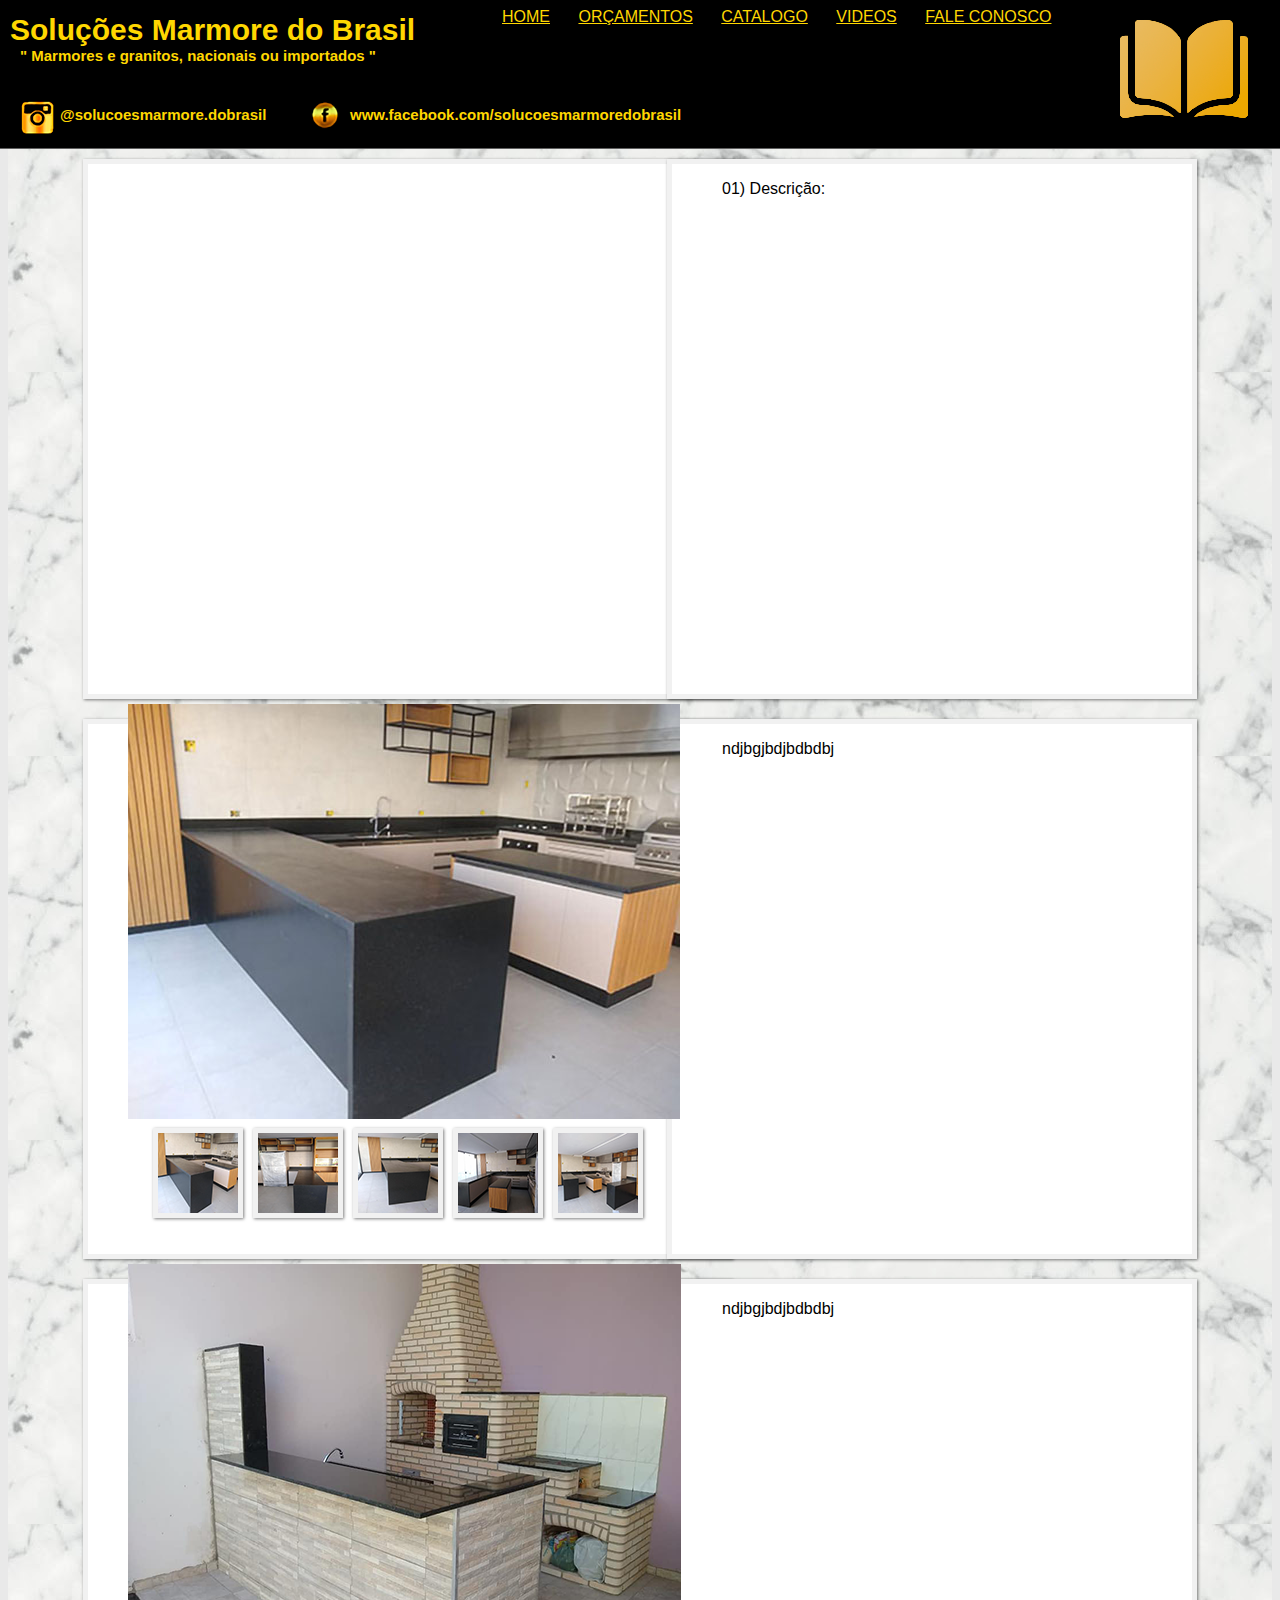
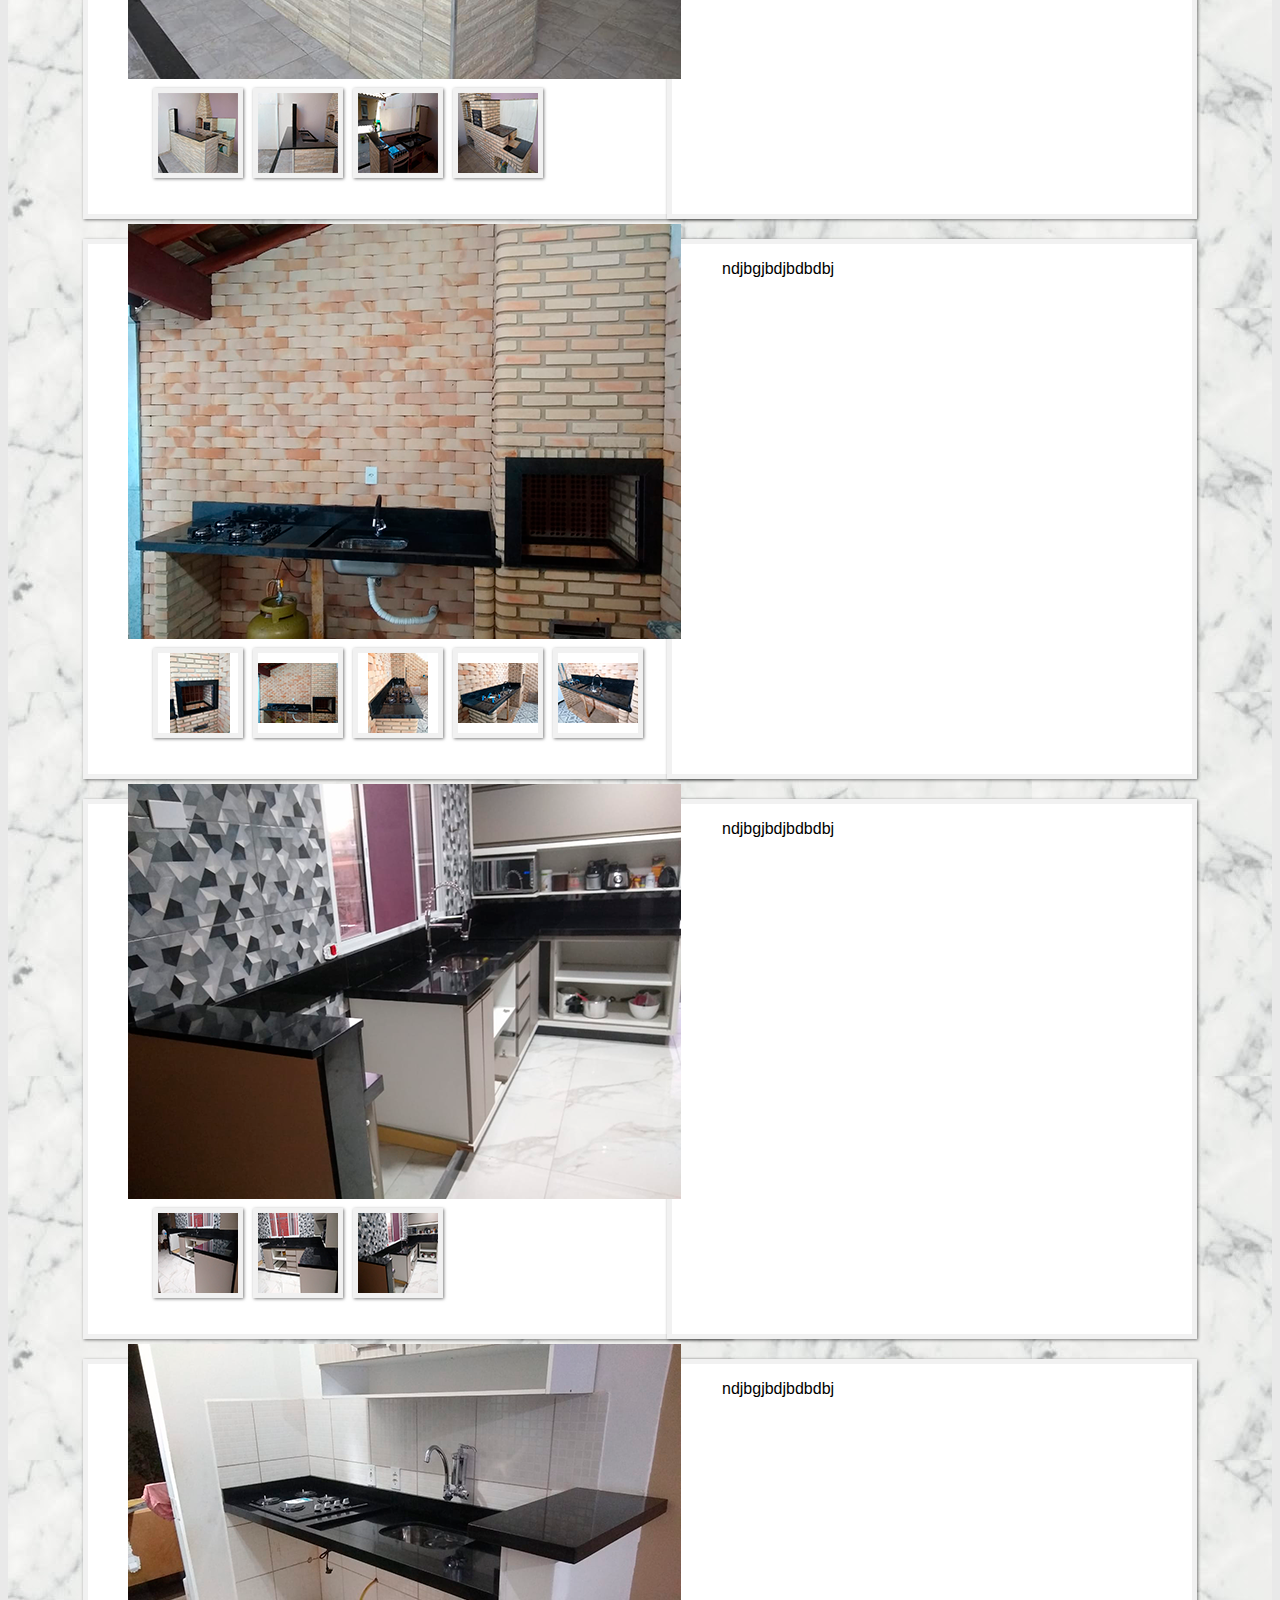
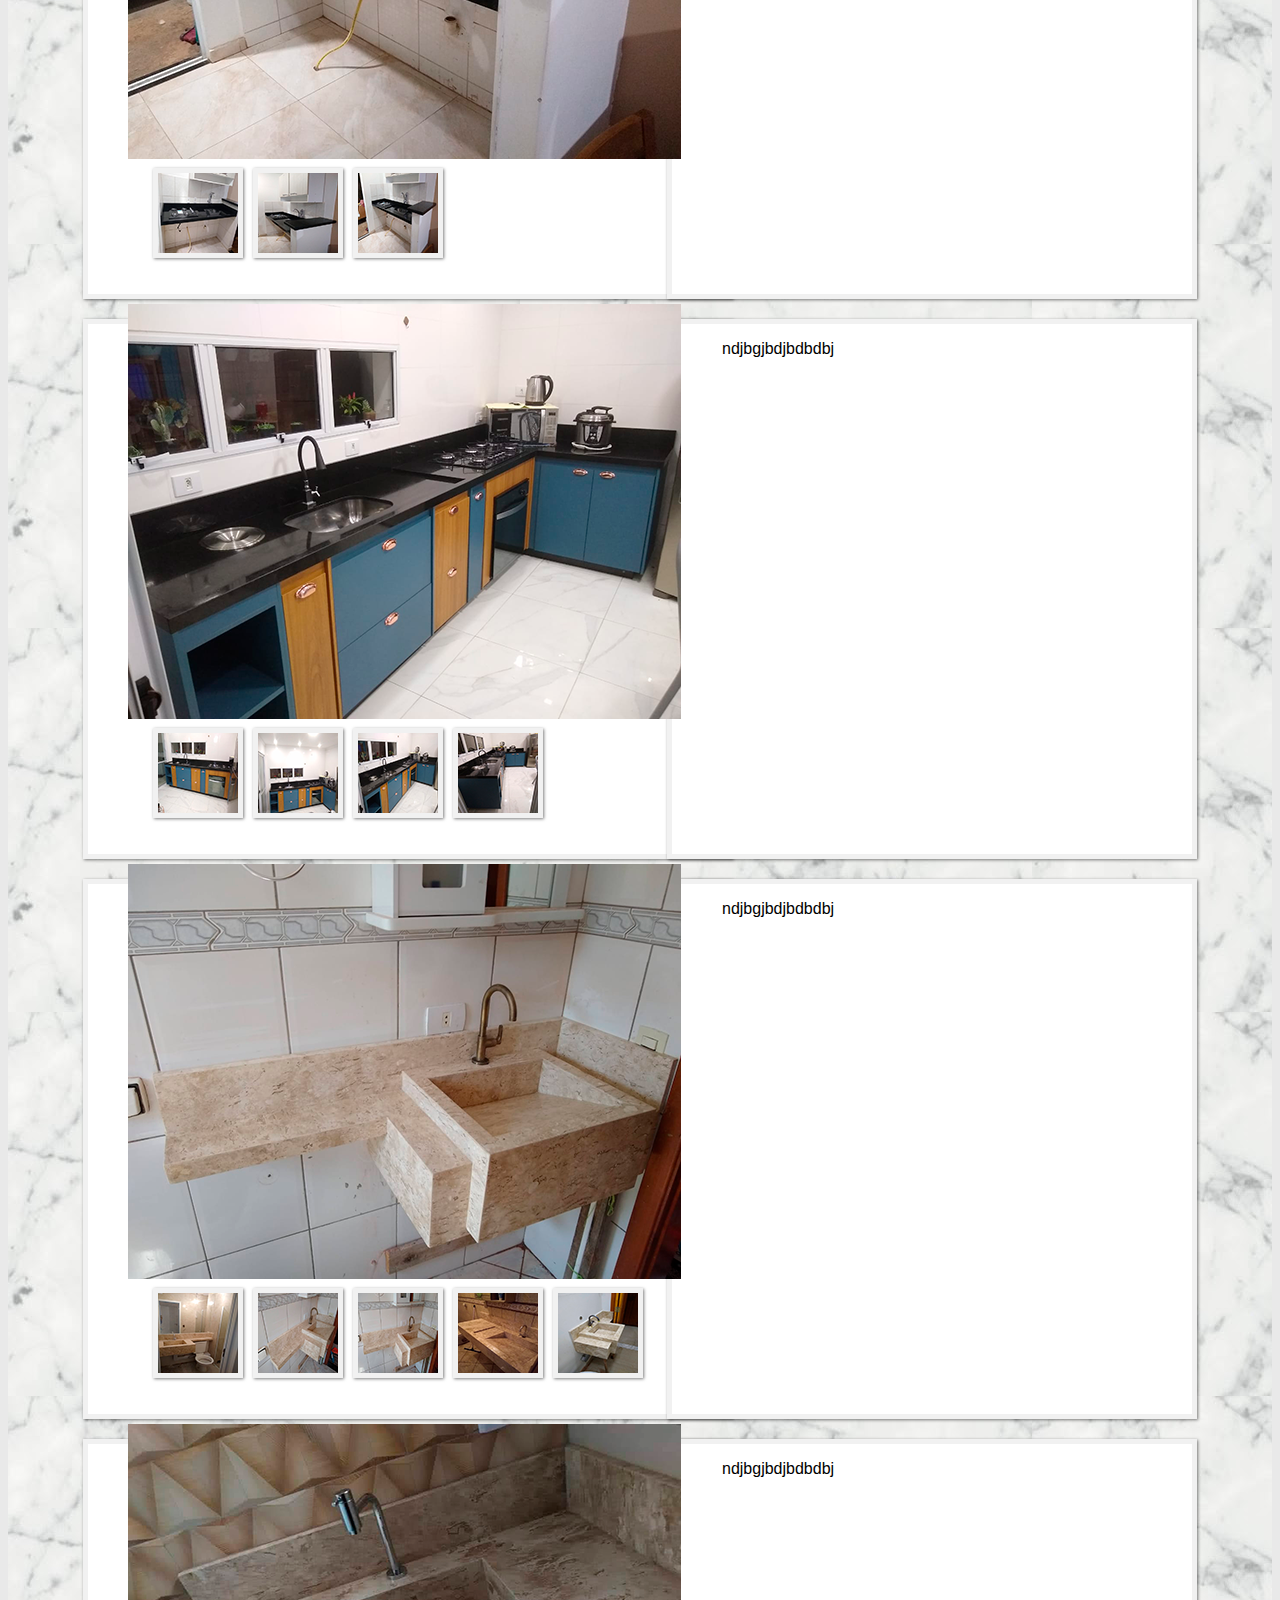
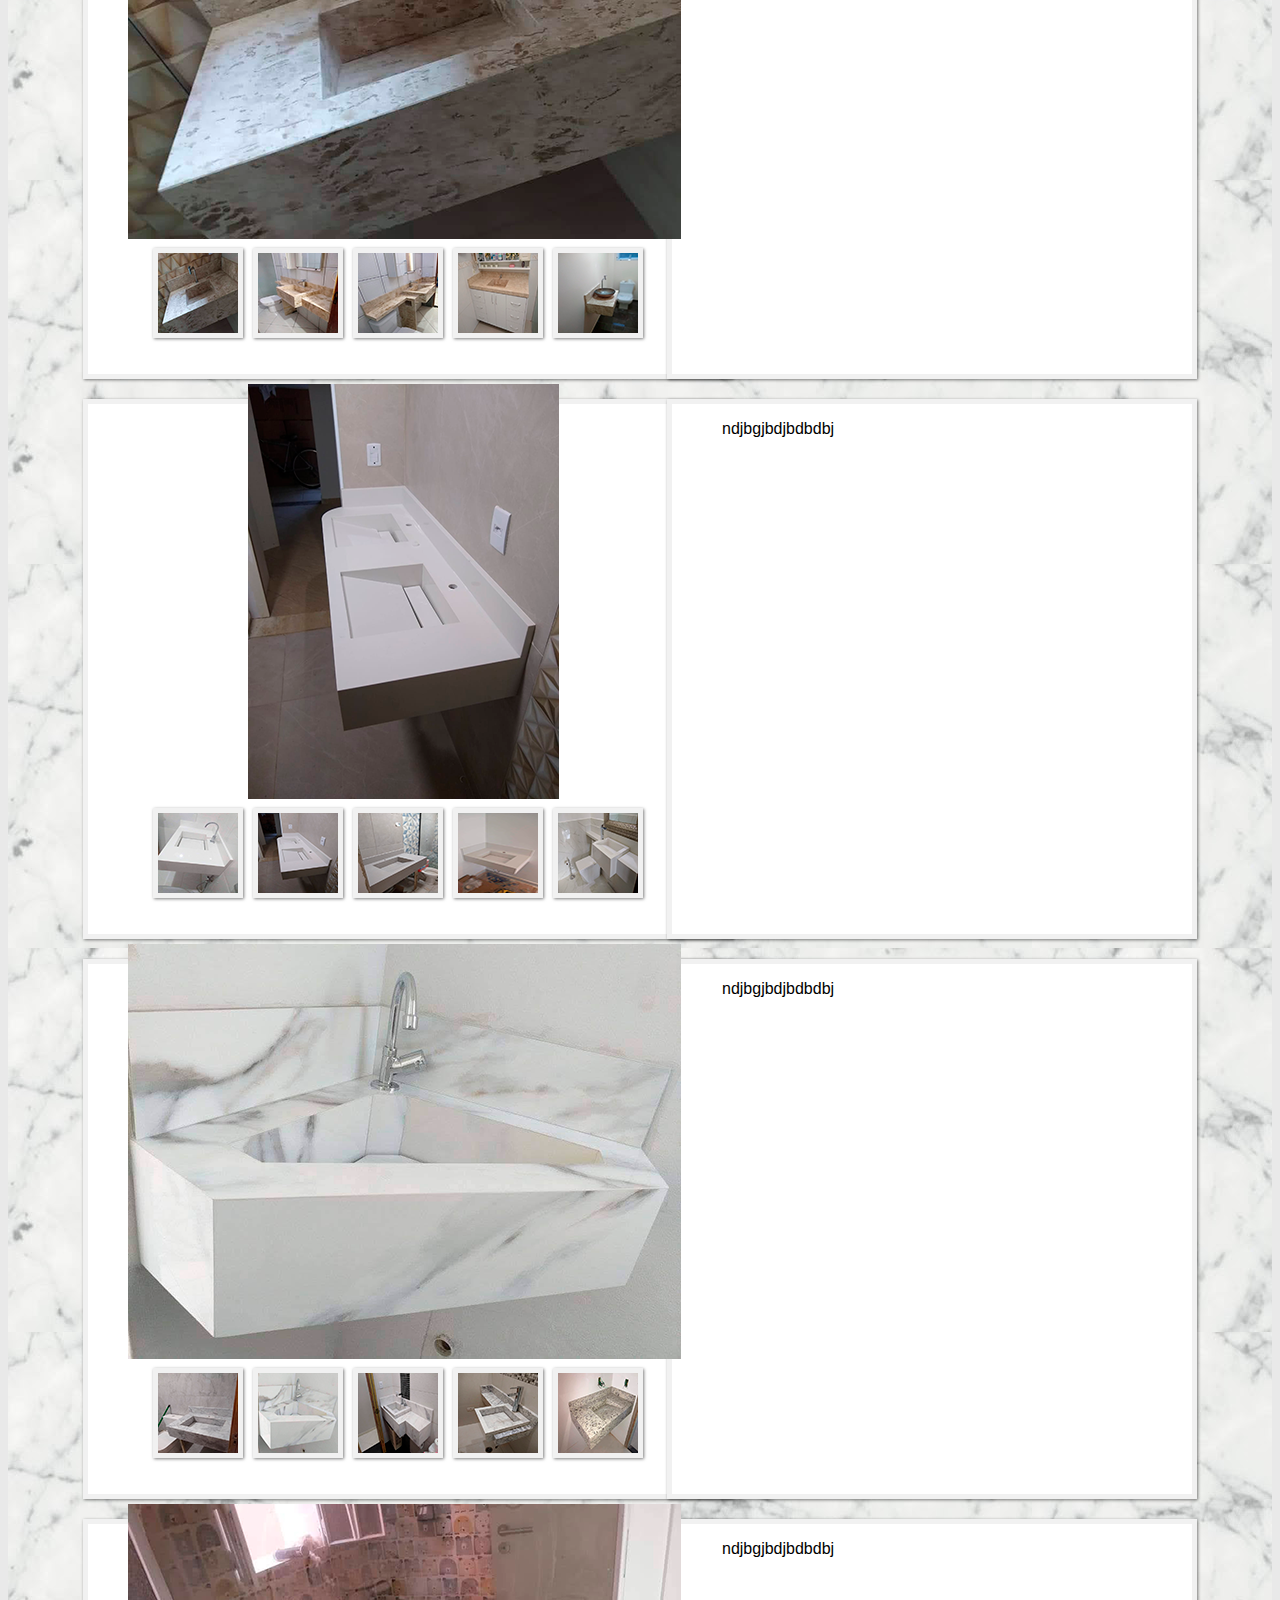
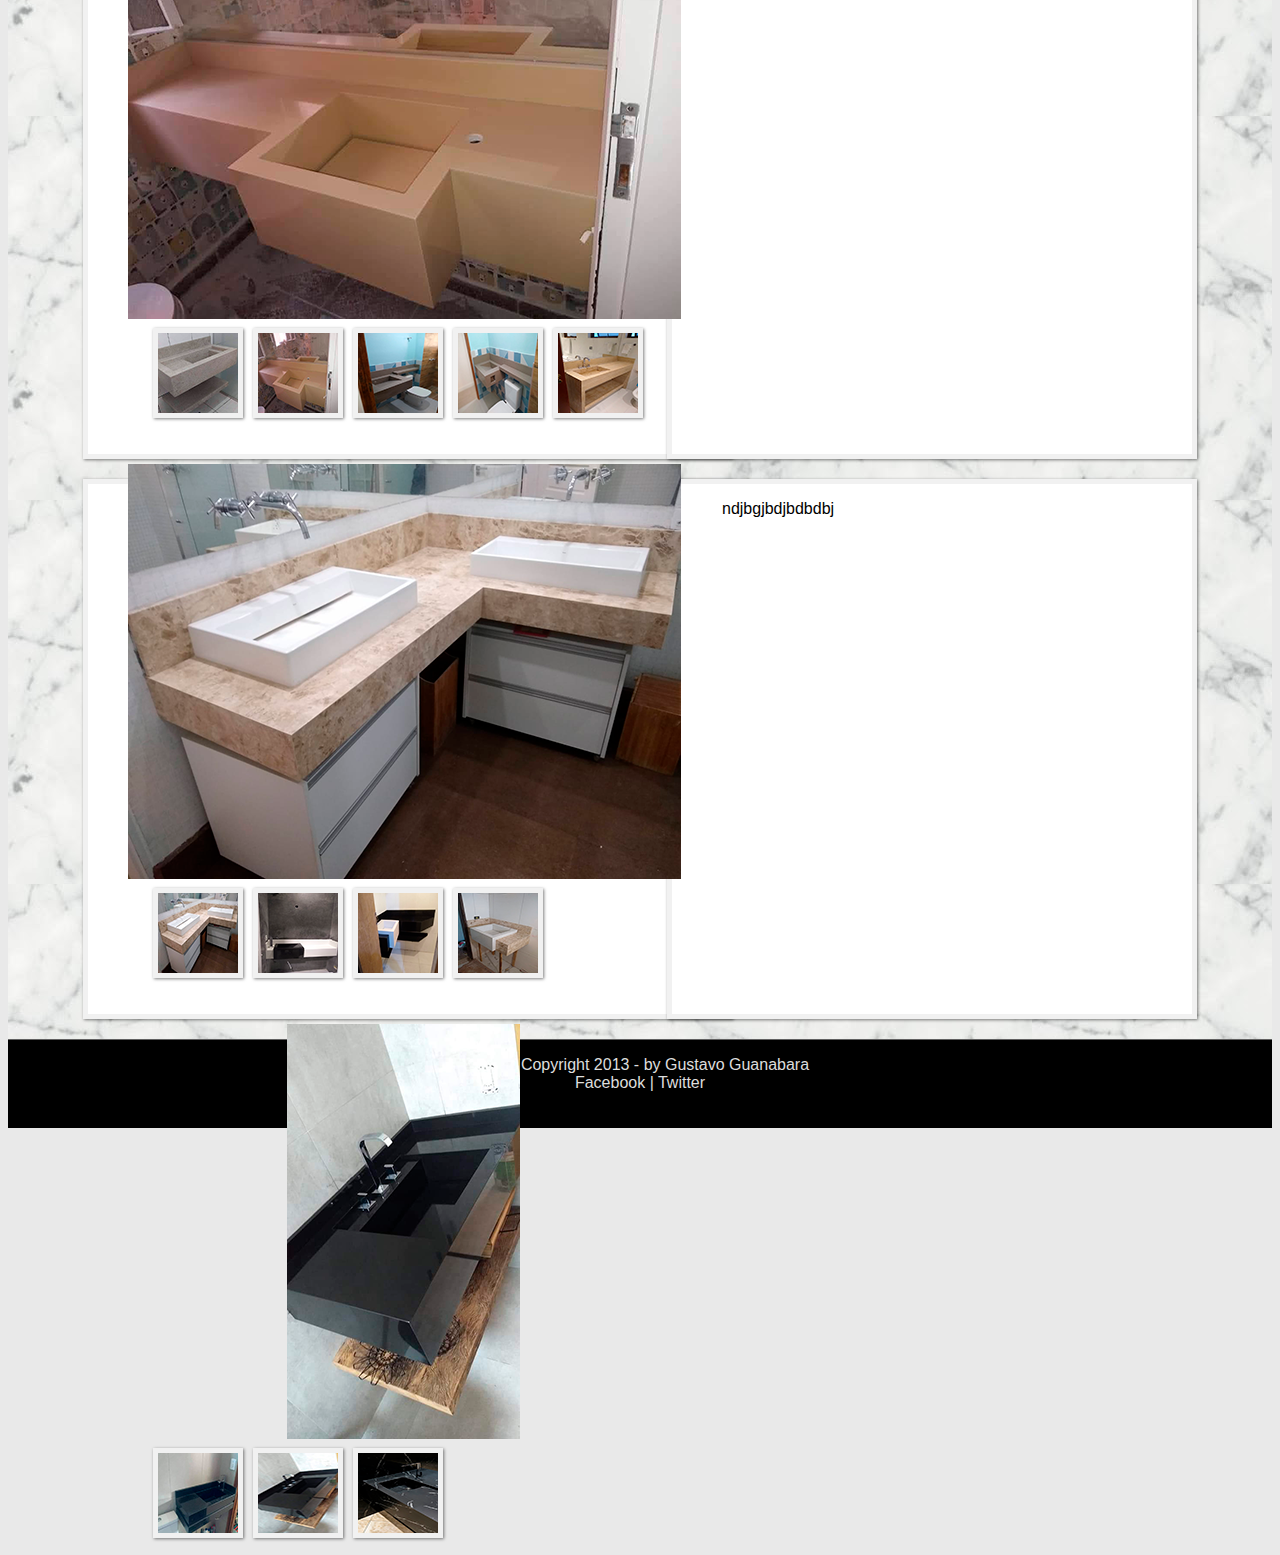
==== commit deafe166: "Atualização de midias" ====
--- a/catalogo.html
+++ b/catalogo.html
@@ -46,6 +46,11 @@
 	</header>
 
 <section id="corpo-01" class="corpoModelo">
+
+	<section class="descricaoModelo">
+		<p>01) Descrição: </p>
+	</section>
+
 	<section id="primaria-01" class="primarioModelo">
 
 	<img id="destaque-01" class="destaque" src="_imagens/coxinha-completa/01.jpg">
@@ -58,10 +63,16 @@
 		<li id="foto05" onclick="mostraFoto1('_imagens/coxinha-completa/05.jpg')"></li>
 	</ul>  
 
-	</section>
+	</section >
+
 </section>
 
 <section id="corpo-02"  class="corpoModelo">
+
+	<section class="descricaoModelo">
+		<p>ndjbgjbdjbdbdbj</p>
+	</section>
+
 	<section id="primaria-02" class="primarioModelo">
 
 	<img id="destaque-02" class="destaque" src="_imagens/churrasqueira-completa/01.png">
@@ -76,6 +87,11 @@
 </section>
 
 <section id="corpo-03"  class="corpoModelo">
+
+	<section class="descricaoModelo">
+		<p>ndjbgjbdjbdbdbj</p>
+	</section>
+
 	<section id="primaria-03" class="primarioModelo">
 
 	<img id="destaque-03" class="destaque" src="_imagens/churrasqueira-completa-02/02.png">
@@ -91,6 +107,11 @@
 </section>
 
 <section id="corpo-04"  class="corpoModelo">
+
+	<section class="descricaoModelo">
+		<p>ndjbgjbdjbdbdbj</p>
+	</section>
+
 	<section id="primaria-04" class="primarioModelo">
 
 	<img id="destaque-04" class="destaque" src="_imagens/conjunto-pia-02/03.png">
@@ -104,6 +125,11 @@
 </section>
 
 <section id="corpo-05"  class="corpoModelo">
+
+	<section class="descricaoModelo">
+		<p>ndjbgjbdjbdbdbj</p>
+	</section>
+
 	<section id="primaria-05" class="primarioModelo">
 
 	<img id="destaque-05" class="destaque" src="_imagens/conjunto-pia/03.png">
@@ -117,6 +143,11 @@
 </section>
 
 <section id="corpo-06"  class="corpoModelo">
+
+	<section class="descricaoModelo">
+		<p>ndjbgjbdjbdbdbj</p>
+	</section>
+
 	<section id="primaria-06" class="primarioModelo">
 
 	<img id="destaque-06" class="destaque" src="_imagens/conjunto-pia-03/03.png">
@@ -131,6 +162,11 @@
 </section>
 
 <section id="corpo-07" class="corpoModelo">
+
+	<section class="descricaoModelo">
+		<p>ndjbgjbdjbdbdbj</p>
+	</section>
+
 	<section id="primaria-07" class="primarioModelo">
 
 	<img id="destaque-07" class="destaque" src="_imagens/travertino/03.png">
@@ -147,6 +183,11 @@
 </section>
 
 <section id="corpo-08" class="corpoModelo">
+
+	<section class="descricaoModelo">
+		<p>ndjbgjbdjbdbdbj</p>
+	</section>
+
 	<section id="primaria-08" class="primarioModelo">
 
 	<img id="destaque-08" class="destaque" src="_imagens/travertino/06.png">
@@ -163,6 +204,11 @@
 </section>
 
 <section id="corpo-09" class="corpoModelo">
+
+	<section class="descricaoModelo">
+		<p>ndjbgjbdjbdbdbj</p>
+	</section>
+
 	<section id="primaria-9" class="primarioModelo">
 
 	<img id="destaque-09" class="destaque" src="_imagens/branco/02.png">
@@ -179,6 +225,11 @@
 </section>
 
 <section id="corpo-10" class="corpoModelo">
+
+	<section class="descricaoModelo">
+		<p>ndjbgjbdjbdbdbj</p>
+	</section>
+
 	<section id="primaria-10" class="primarioModelo">
 
 	<img id="destaque-10" class="destaque" src="_imagens/manchado/02.png">
@@ -195,6 +246,11 @@
 </section>
 
 <section id="corpo-11" class="corpoModelo">
+
+	<section class="descricaoModelo">
+		<p>ndjbgjbdjbdbdbj</p>
+	</section>
+
 	<section id="primaria-11" class="primarioModelo">
 
 	<img id="destaque-11" class="destaque" src="_imagens/marrom/02.png">
@@ -211,6 +267,11 @@
 </section>
 
 <section id="corpo-12" class="corpoModelo">
+
+	<section class="descricaoModelo">
+		<p>ndjbgjbdjbdbdbj</p>
+	</section>
+
 	<section id="primaria-12" class="primarioModelo">
 
 	<img id="destaque-12" class="destaque" src="_imagens/mistos/01.png">
@@ -226,6 +287,11 @@
 </section>
 
 <section id="corpo-13" class="corpoModelo">
+
+	<section class="descricaoModelo">
+		<p>ndjbgjbdjbdbdbj</p>
+	</section>
+
 	<section id="primaria-13" class="primarioModelo">
 
 	<img id="destaque-13" class="destaque" src="_imagens/preto/02.png">
--- a/_css/estilo.css
+++ b/_css/estilo.css
@@ -173,7 +173,7 @@
     float: center;
     padding-right: 10px; 
     padding-left: 10px;
-    background-color: rgba(241, 214, 173, 0.836);
+    background-color: #ffffff;
     margin: auto;
     
 }
--- a/_css/fotos.css
+++ b/_css/fotos.css
@@ -2,11 +2,23 @@
 /*Configuração dos corpos das sections*/
 section.corpoModelo{
     display: block;
-    border: blue solid;
     padding: 10px;
     height: 530px;
     margin-left: 55px;
     margin-right: 55px;
+    margin-bottom: 10px;
+}
+/*Configuração da descrição*/
+section.descricaoModelo{
+    display: block;
+    height: 530px;
+    width: 520px;
+    border: 5px solid rgb(241, 241, 241);
+    background-color: #ffffff;
+    box-shadow: 1px 1px 3px rgba(0,0,0, .5) ;
+    float: right;
+    border: auto;
+    
 }
 /*Configuração da seção primaria 01*/
 section.primarioModelo{
